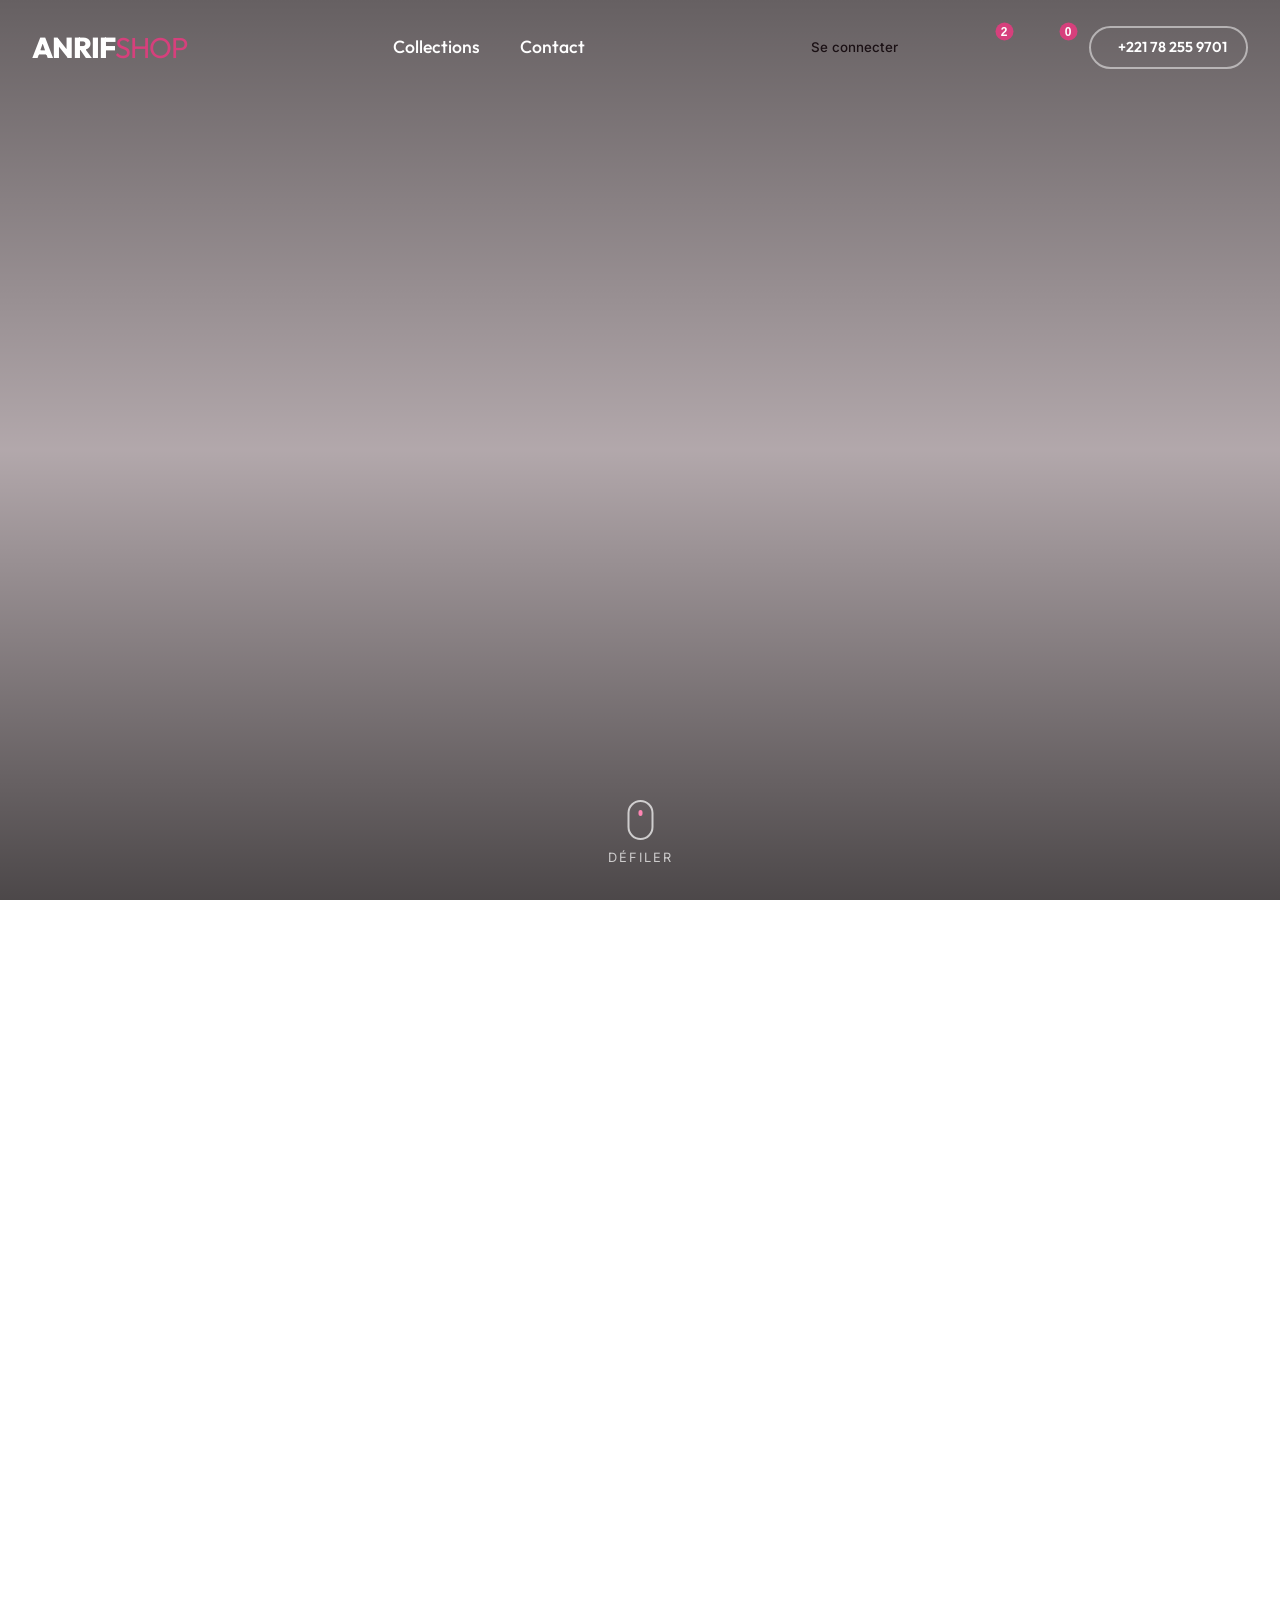
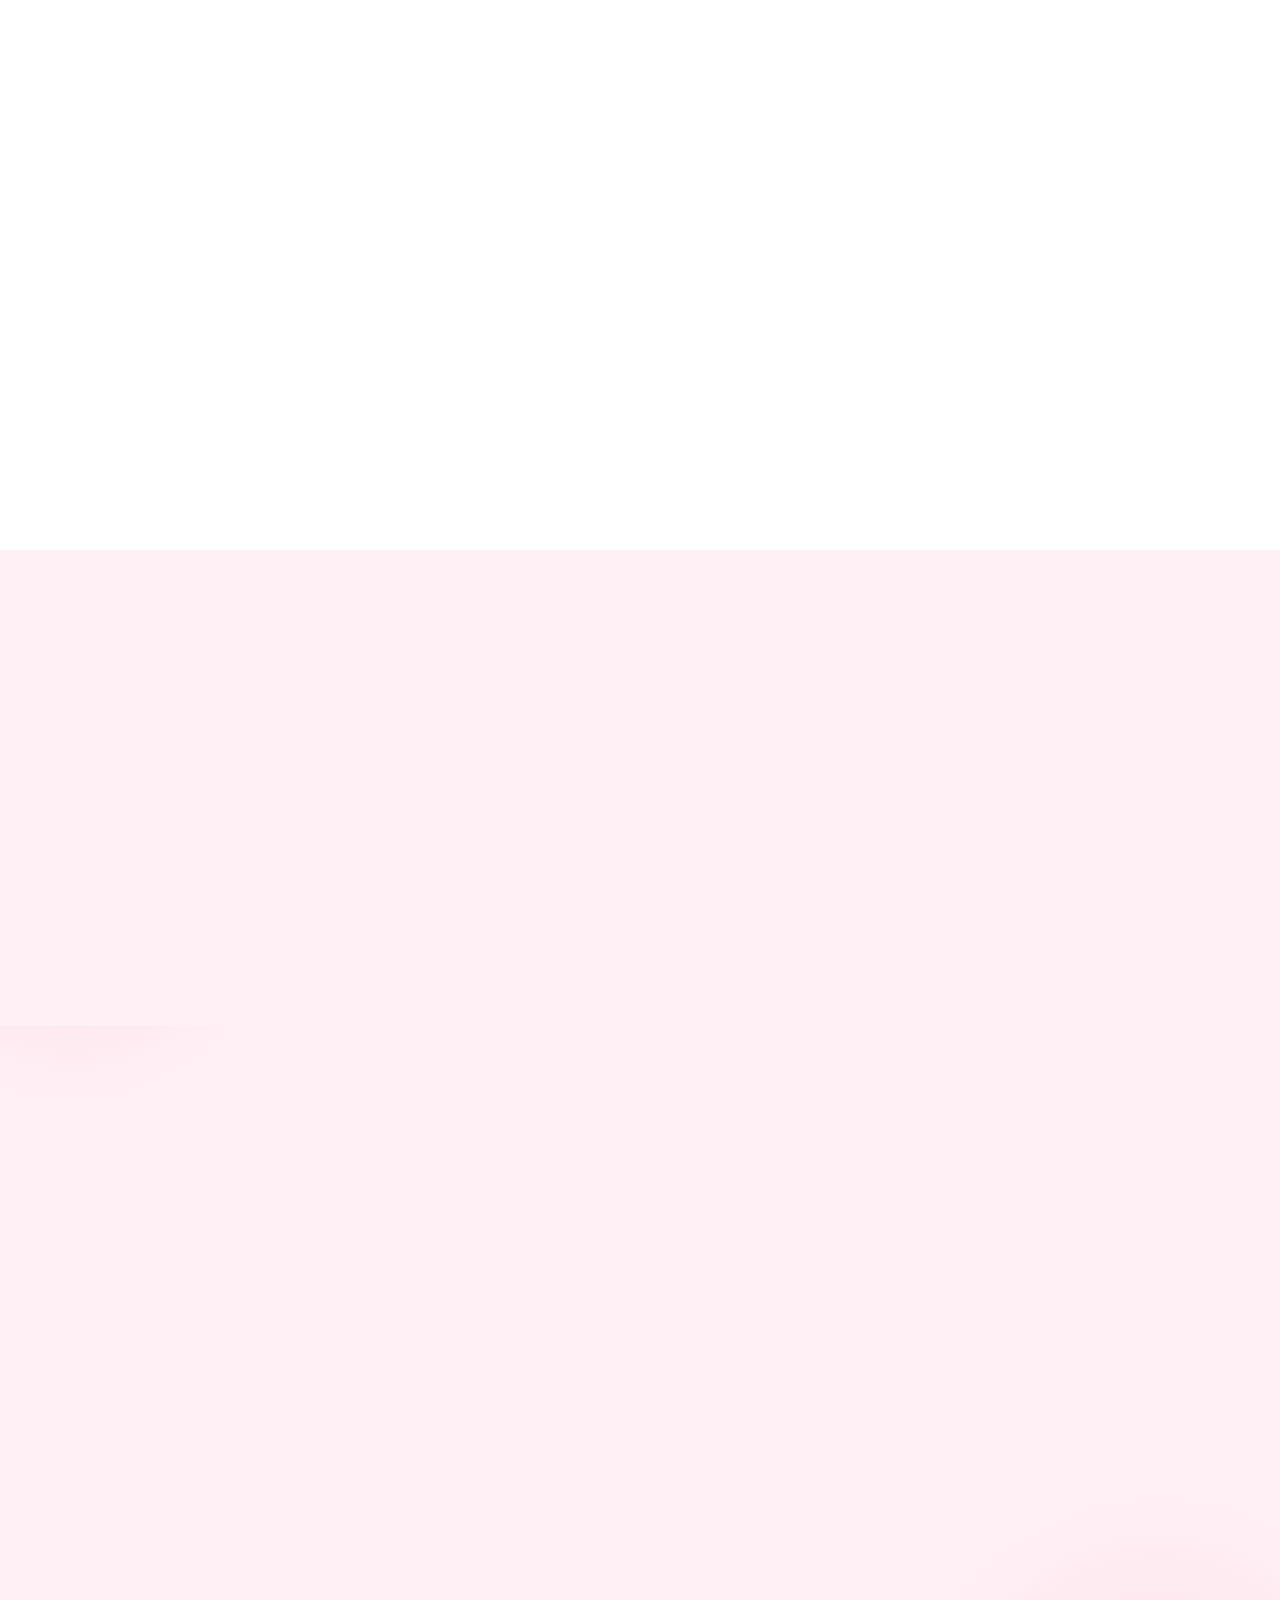
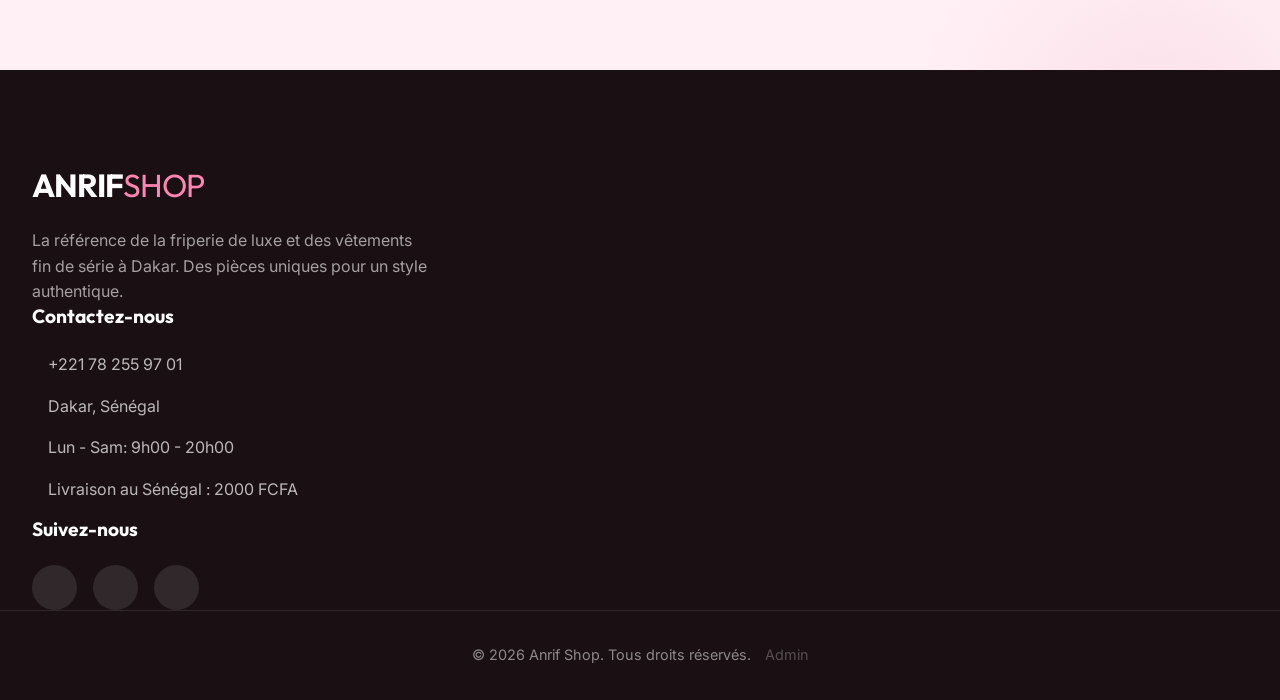
==== index.html @ 3ced7c6e "Mise à jour: Interface Jumia et section Nos produits en vogue" ====
<!DOCTYPE html>
<html lang="fr">

<head>
    <meta charset="UTF-8">
    <meta name="viewport" content="width=device-width, initial-scale=1.0">
    <title>Anrif Shop | Friperie de Luxe à Dakar</title>
    <meta name="description"
        content="Anrif Shop - Boutique de ventes friperie de Luxe fin de série pour Homme, Femme, enfant à Dakar.">

    <!-- Google Fonts -->
    <link rel="preconnect" href="https://fonts.googleapis.com">
    <link rel="preconnect" href="https://fonts.gstatic.com" crossorigin>
    <link
        href="https://fonts.googleapis.com/css2?family=Inter:wght@300;400;500&family=Outfit:wght@400;500;700;800&display=swap"
        rel="stylesheet">

    <!-- Lucide Icons -->
    <script src="https://unpkg.com/lucide@latest"></script>

    <!-- Styles -->
    <link rel="stylesheet" href="css/style.css">
    <link rel="stylesheet" href="css/shop.css">
</head>

<body>
    <!-- Navigation -->
    <header class="navbar" id="navbar">
        <div class="nav-container">
            <a href="#" class="logo">ANRIF<span>SHOP</span></a>
            <nav class="nav-links">
                <a href="#collections">Collections</a>
                <a href="#contact">Contact</a>
            </nav>
            <div class="nav-actions">
                <div class="auth-dropdown-container">
                    <button class="auth-dropdown-trigger" id="open-auth-btn">
                        <i data-lucide="user"></i> <span id="auth-btn-text">Se connecter</span> <i data-lucide="chevron-down" style="width: 16px; height: 16px; margin-left: 2px;"></i>
                    </button>
                    
                    <div class="auth-dropdown-menu">
                        <div id="auth-menu-logged-out">
                            <button class="btn btn-primary" id="menu-login-btn" style="width: 100%; padding: 0.6rem; font-size: 0.95rem; margin-bottom: 0.5rem; box-shadow: 0 4px 10px rgba(214, 64, 124, 0.3);">Se connecter</button>
                            <hr style="border: 0; border-top: 1px solid var(--border); margin: 0.8rem 0;">
                            <div class="auth-menu-links">
                                <a href="#"><i data-lucide="user"></i> Votre compte</a>
                                <a href="#"><i data-lucide="box"></i> Vos commandes</a>
                                <a href="#"><i data-lucide="heart"></i> Favoris</a>
                            </div>
                        </div>
                        
                        <div id="auth-menu-logged-in" style="display: none;">
                            <p style="margin-bottom: 0.5rem; font-weight: 500; font-size: 0.95rem; color: var(--text-main);">Bonjour, <span id="menu-user-name" style="color: var(--accent);"></span></p>
                            <hr style="border: 0; border-top: 1px solid var(--border); margin: 0.8rem 0;">
                            <div class="auth-menu-links">
                                <a href="#"><i data-lucide="user"></i> Votre compte</a>
                                <a href="#"><i data-lucide="box"></i> Vos commandes</a>
                                <a href="#"><i data-lucide="heart"></i> Favoris</a>
                            </div>
                            <hr style="border: 0; border-top: 1px solid var(--border); margin: 0.8rem 0;">
                            <button class="btn btn-outline" id="menu-logout-btn" style="width: 100%; padding: 0.5rem; font-size: 0.9rem; color: var(--danger); border-color: var(--danger);"><i data-lucide="log-out" style="width: 16px; height: 16px; margin-right: 5px; vertical-align: middle;"></i> Déconnexion</button>
                        </div>
                    </div>
                </div>
                <button class="cart-btn" id="open-notif-btn" style="margin-right: 0.5rem;">
                    <i data-lucide="bell"></i>
                    <span class="cart-count" id="notif-count" style="background: var(--primary);">2</span>
                </button>
                <button class="cart-btn" id="open-cart-btn">
                    <i data-lucide="shopping-bag"></i>
                    <span class="cart-count" id="cart-count">0</span>
                </button>
                <a href="tel:+221782559701" class="btn btn-outline btn-sm">
                    <i data-lucide="phone"></i> +221 78 255 9701
                </a>
            </div>
        </div>
    </header>

    <!-- Hero Section -->
    <section id="hero-section" class="hero">
        <div class="hero-bg"></div>
        <div class="hero-overlay"></div>
        <div class="hero-content">
            <span class="badge fade-up">Nouvelle Arrivage</span>
            <h1 class="hero-title fade-up stagger-1">L'Élégance de la <br><span>Friperie de Luxe</span></h1>
            <p class="hero-subtitle fade-up stagger-2">Fin de série pour Homme, Femme et Enfant à Dakar. Découvrez des
                pièces uniques soigneusement sélectionnées.</p>
            <div class="hero-actions fade-up stagger-3">
                <a href="#produits" class="btn btn-primary">Acheter Maintenant</a>
                <a href="#contact" class="btn btn-secondary">Nous Contacter</a>
            </div>
        </div>

        <div class="scroll-indicator">
            <div class="mouse">
                <div class="wheel"></div>
            </div>
            <p>Défiler</p>
        </div>
    </section>

    <!-- Trending Section -->
    <section id="trending-section" class="categories" style="background-color: var(--white); padding-bottom: 2rem;">
        <div class="container">
            <div class="section-header fade-up">
                <h2>Nos produits en vogue</h2>
                <p>Découvrez les looks les plus convoités de la saison.</p>
            </div>
            
            <div class="bento-grid">
                <!-- 1. Robe Classe (Large) -->
                <div class="bento-item bento-large fade-up" style="background-image: url('https://images.unsplash.com/photo-1539008835657-9e8e9680c956?auto=format&fit=crop&w=800&q=80');" onclick="document.getElementById('produits').scrollIntoView({behavior: 'smooth'})">
                    <div class="bento-content">
                        <h3>Robe Classe</h3>
                        <span>Découvrir la pièce</span>
                    </div>
                </div>
                
                <!-- 2. Pantalon 1 -->
                <div class="bento-item fade-up stagger-1" style="background-image: url('https://images.unsplash.com/photo-1594633312681-425c7b97ccd1?auto=format&fit=crop&w=500&q=80');" onclick="document.getElementById('produits').scrollIntoView({behavior: 'smooth'})">
                    <div class="bento-content">
                        <h3>Pantalon Élégant</h3>
                        <span>Voir</span>
                    </div>
                </div>
                
                <!-- 3. Haut Grande Dame -->
                <div class="bento-item fade-up stagger-2" style="background-image: url('https://images.unsplash.com/photo-1588117305388-c2631a279f82?auto=format&fit=crop&w=500&q=80');" onclick="document.getElementById('produits').scrollIntoView({behavior: 'smooth'})">
                    <div class="bento-content">
                        <h3>Haut Grande Dame</h3>
                        <span>Voir</span>
                    </div>
                </div>
                
                <!-- 4. Chaussures Villes -->
                <div class="bento-item fade-up stagger-3" style="background-image: url('https://images.unsplash.com/photo-1543163521-1bf539c55dd2?auto=format&fit=crop&w=500&q=80');" onclick="document.getElementById('produits').scrollIntoView({behavior: 'smooth'})">
                    <div class="bento-content">
                        <h3>Chaussures Villes</h3>
                        <span>Voir</span>
                    </div>
                </div>
                
                <!-- 5. Pantalon 2 -->
                <div class="bento-item fade-up stagger-4" style="background-image: url('https://images.unsplash.com/photo-1584865288642-42078afe6942?auto=format&fit=crop&w=500&q=80');" onclick="document.getElementById('produits').scrollIntoView({behavior: 'smooth'})">
                    <div class="bento-content">
                        <h3>Pantalon Chic</h3>
                        <span>Voir</span>
                    </div>
                </div>
            </div>
        </div>
    </section>

    <!-- Categories Section -->
    <section id="categories-section" class="categories">
        <div class="container">
            <div class="section-header fade-up">
                <h2>Nos Univers</h2>
                <p>Explorez nos différentes catégories de vêtements et accessoires fin de série.</p>
            </div>

            <div class="category-grid">
                <!-- Category Homme -->
                <div class="category-card fade-up filter-category" data-category="Homme"
                    style="background-image: url('https://images.unsplash.com/photo-1617137968427-85924c800a22?w=500&auto=format&fit=crop&q=80');">
                    <div class="category-overlay"></div>
                    <div class="category-content">
                        <h3>Homme</h3>
                        <p>Vestes, chemises et costumes</p>
                    </div>
                </div>

                <!-- Category Femme -->
                <div class="category-card fade-up filter-category stagger-1" data-category="Femme"
                    style="background-image: url('https://images.unsplash.com/photo-1595777457583-95e059d581b8?w=500&auto=format&fit=crop&q=80');">
                    <div class="category-overlay"></div>
                    <div class="category-content">
                        <h3>Femme</h3>
                        <p>Robes, tailleurs et élégance</p>
                    </div>
                </div>

                <!-- Category Enfant -->
                <div class="category-card fade-up filter-category stagger-2" data-category="Enfant"
                    style="background-image: url('https://images.unsplash.com/photo-1519689680058-324335c77eba?w=500&auto=format&fit=crop&q=80');">
                    <div class="category-overlay"></div>
                    <div class="category-content">
                        <h3>Enfant</h3>
                        <p>Style et confort</p>
                    </div>
                </div>

                <!-- Category Accessoires -->
                <div class="category-card fade-up filter-category" data-category="Accessoires"
                    style="background-image: url('https://images.unsplash.com/photo-1611591437281-460bfbe1220a?w=500&auto=format&fit=crop&q=80');">
                    <div class="category-overlay"></div>
                    <div class="category-content">
                        <h3>Accessoires</h3>
                        <p>Lunettes et bijoux</p>
                    </div>
                </div>

                <!-- Category Sacs -->
                <div class="category-card fade-up filter-category stagger-1" data-category="Sacs"
                    style="background-image: url('https://images.unsplash.com/photo-1591561954557-26941169b49e?w=500&auto=format&fit=crop&q=80');">
                    <div class="category-overlay"></div>
                    <div class="category-content">
                        <h3>Sacs</h3>
                        <p>Sacs à main femme & luxe</p>
                    </div>
                </div>

                <!-- Category Chaussures -->
                <div class="category-card fade-up filter-category stagger-2" data-category="Chaussures"
                    style="background-image: url('https://images.unsplash.com/photo-1549298916-b41d501d3772?w=500&auto=format&fit=crop&q=80');">
                    <div class="category-overlay"></div>
                    <div class="category-content">
                        <h3>Chaussures</h3>
                        <p>Baskets et souliers</p>
                    </div>
                </div>
            </div>
        </div>
    </section>

    <!-- Featured Products Section -->
    <section id="featured-produits" class="products-section" style="background-color: var(--white); padding-bottom: 2rem;">
        <div class="container">
            <div class="section-header fade-up">
                <h2>Nos produits à la une</h2>
                <p>Découvrez nos tous derniers arrivages.</p>
            </div>
            <div class="products-grid" id="featured-products-grid">
                <!-- Les produits à la une seront injectés ici par JS -->
            </div>
        </div>
    </section>

    <!-- Products Section (Example) -->
    <section id="produits" class="products-section">
        <div class="container">
            <div class="section-header fade-up">
                <h2 id="products-section-title">Tous nos produits</h2>
                <p>Découvrez notre sélection du moment.</p>
                <button id="reset-filter-btn" class="btn btn-outline btn-sm hidden" style="margin-top: 1rem;"><i
                        data-lucide="filter-X"></i> Voir toutes les catégories</button>
            </div>

            <div class="products-grid" id="products-grid">
                <!-- Les produits seront injectés ici par JS -->
            </div>
        </div>
    </section>

    <!-- Auth Modal -->
    <div class="checkout-modal" id="auth-modal">
        <div class="cart-modal-overlay" id="auth-overlay"></div>
        <div class="checkout-modal-content" style="max-width: 400px; padding: 2rem;">
            <div class="cart-header" style="border:none; padding-bottom: 0;">
                <h2 id="auth-title">Connexion</h2>
                <button class="close-cart" id="close-auth-btn"><i data-lucide="x"></i></button>
            </div>
            <form id="auth-form" class="checkout-form" style="margin-top: 1.5rem;">
                <div id="auth-signup-fields" style="display:none;">
                    <div class="form-group">
                        <label>Prénom et Nom</label>
                        <input type="text" id="auth-name" placeholder="Votre nom complet">
                    </div>
                    <div class="form-group">
                        <label>Téléphone</label>
                        <input type="tel" id="auth-phone" placeholder="Ex: 77 123 45 67">
                    </div>
                    <div class="form-group">
                        <label>Adresse par défaut</label>
                        <textarea id="auth-address" placeholder="Quartier, Ville..." rows="2"></textarea>
                    </div>
                </div>

                <div class="form-group">
                    <label id="auth-email-label">Email ou Prénom et Nom</label>
                    <input type="text" id="auth-email" required placeholder="votre@email.com ou Alioune Fall">
                </div>
                <div class="form-group">
                    <label>Mot de passe</label>
                    <input type="password" id="auth-password" required placeholder="••••••••">
                </div>
                <p id="auth-error" style="color:#EE5D50; font-size:0.9rem; margin-bottom:1rem;"></p>
                <button type="submit" class="btn btn-primary btn-large w-100" id="auth-submit-btn">Se connecter</button>
                <p style="text-align:center; margin-top:1rem; font-size:0.9rem;">
                    <a href="#" id="toggle-auth-mode" style="color:var(--primary); text-decoration:none;">Pas encore de
                        compte ? S'inscrire</a>
                </p>
            </form>
        </div>
    </div>

    <!-- Notification Modal -->
    <div class="cart-modal" id="notif-modal">
        <div class="cart-modal-overlay" id="notif-overlay"></div>
        <div class="cart-modal-content">
            <div class="cart-header">
                <h2>Notifications</h2>
                <button class="close-cart" id="close-notif-btn"><i data-lucide="x"></i></button>
            </div>
            <div class="cart-items" id="notif-items" style="padding: 1.5rem; display: flex; flex-direction: column; gap: 1rem;">
                <!-- Dummy notifications -->
                <div class="notif-item" style="padding: 1rem; border: 1px solid var(--secondary); border-radius: 8px; background: var(--white); box-shadow: 0 4px 6px rgba(0,0,0,0.05);">
                    <h4 style="margin-bottom: 0.2rem; color: var(--primary); font-size: 1rem;">Nouvelle collection !</h4>
                    <p style="font-size: 0.9rem; color: var(--text-muted);">Découvrez nos nouveaux arrivages de sacs de luxe. Venez vite en boutique !</p>
                    <span style="font-size: 0.75rem; color: #999; margin-top: 0.5rem; display: block;"><i data-lucide="clock" style="width:12px; height:12px; display:inline; vertical-align:middle; margin-right:4px;"></i>Il y a 2 heures</span>
                </div>
                <div class="notif-item" style="padding: 1rem; border: 1px solid var(--secondary); border-radius: 8px; background: var(--white); box-shadow: 0 4px 6px rgba(0,0,0,0.05);">
                    <h4 style="margin-bottom: 0.2rem; color: var(--primary); font-size: 1rem;">Promo Spéciale</h4>
                    <p style="font-size: 0.9rem; color: var(--text-muted);">Profitez de -20% sur toutes les chaussures femme ce week-end avec le code ANRIF20.</p>
                    <span style="font-size: 0.75rem; color: #999; margin-top: 0.5rem; display: block;"><i data-lucide="clock" style="width:12px; height:12px; display:inline; vertical-align:middle; margin-right:4px;"></i>Il y a 1 jour</span>
                </div>
            </div>
            <div class="cart-footer">
                <button class="btn btn-primary btn-large w-100" id="mark-read-btn">Tout marquer comme lu</button>
            </div>
        </div>
    </div>

    <!-- Cart Modal -->
    <div class="cart-modal" id="cart-modal">
        <div class="cart-modal-overlay" id="cart-overlay"></div>
        <div class="cart-modal-content">
            <div class="cart-header">
                <h2>Votre Panier</h2>
                <button class="close-cart" id="close-cart-btn"><i data-lucide="x"></i></button>
            </div>
            <div class="cart-items" id="cart-items">
                <!-- Articles du panier -->
            </div>
            <div class="cart-footer">
                <div class="cart-total">
                    <span>Total (sans livraison):</span>
                    <span id="cart-total-price">0 FCFA</span>
                </div>
                <button class="btn btn-primary btn-large w-100" id="checkout-btn">Passer à la caisse</button>
            </div>
        </div>
    </div>

    <!-- Checkout Modal -->
    <div class="checkout-modal" id="checkout-modal">
        <div class="cart-modal-overlay" id="checkout-overlay"></div>
        <div class="checkout-modal-content">
            <div class="cart-header">
                <h2>Finaliser la Commande</h2>
                <button class="close-cart" id="close-checkout-btn"><i data-lucide="x"></i></button>
            </div>
            <form id="checkout-form" class="checkout-form">
                <div class="form-group">
                    <label>Nom complet</label>
                    <input type="text" id="order-name" required placeholder="Votre nom">
                </div>
                <div class="form-group">
                    <label>Numéro de téléphone</label>
                    <input type="tel" id="order-phone" required placeholder="Ex: 77 123 45 67">
                </div>
                <div class="form-group">
                    <label>Adresse de livraison</label>
                    <textarea id="order-address" required placeholder="Quartier, Ville..."></textarea>
                </div>
                <div class="form-group">
                    <label>Méthode de Paiement</label>
                    <div
                        style="display:flex; flex-direction:column; gap:0.8rem; margin-top:0.5rem; border:1px solid var(--border); padding:1rem; border-radius:10px;">
                        <label
                            style="font-weight:normal; display:flex; align-items:center; gap:0.8rem; cursor:pointer;">
                            <input type="radio" name="payment-method" value="wave" required>
                            <div
                                style="width:30px; height:30px; background:#12D1F4; border-radius:6px; display:flex; align-items:center; justify-content:center; color:white; font-weight:bold; font-size:0.7rem;">
                                W</div> Wave
                        </label>
                        <label
                            style="font-weight:normal; display:flex; align-items:center; gap:0.8rem; cursor:pointer;">
                            <input type="radio" name="payment-method" value="orange" required>
                            <div
                                style="width:30px; height:30px; background:#FF7900; border-radius:6px; display:flex; align-items:center; justify-content:center; color:white; font-weight:bold; font-size:0.7rem;">
                                OM</div> Orange Money
                        </label>
                        <label
                            style="font-weight:normal; display:flex; align-items:center; gap:0.8rem; cursor:pointer;">
                            <input type="radio" name="payment-method" value="cash" required>
                            <div
                                style="width:30px; height:30px; background:#F4F7FE; border-radius:6px; display:flex; align-items:center; justify-content:center; color:var(--text-main);">
                                <i data-lucide="banknote" style="width:16px;"></i></div> À la livraison
                        </label>
                    </div>
                </div>

                <div id="payment-instructions"
                    style="display:none; background:#F4F7FE; padding:1rem; border-radius:10px; margin-bottom:1.5rem; border-left:4px solid var(--primary);">
                    <h4 style="margin-bottom:0.5rem; color:var(--text-main); font-size:0.95rem;">Instructions de
                        Paiement</h4>
                    <p style="font-size:0.85rem; color:var(--text-muted); margin-bottom:0.5rem;" id="payment-text"></p>
                    <p
                        style="font-weight:bold; font-size:1.2rem; color:var(--primary); margin-bottom:1rem; letter-spacing:1px;">
                        78 255 97 01</p>
                    <div class="form-group" style="margin-bottom:0;">
                        <label style="font-size:0.85rem;">Saisissez le N° de Transaction (Reçu par SMS)</label>
                        <input type="text" id="transaction-id" placeholder="Ex: CI24050..."
                            style="padding:0.6rem; font-size:0.9rem;">
                    </div>
                </div>

                <div class="payment-info" style="margin-bottom:1.5rem;">
                    <i data-lucide="info"></i>
                    <p>Frais de livraison partout au Sénégal : <strong>2000 FCFA</strong>.</p>
                </div>
                <button type="submit" class="btn btn-primary btn-large w-100" id="submit-order-btn">Confirmer la
                    Commande</button>
            </form>
        </div>
    </div>

    <!-- Receipt Modal -->
    <div class="checkout-modal" id="receipt-modal">
        <div class="cart-modal-overlay"></div>
        <div class="checkout-modal-content" style="max-width: 500px; padding: 2.5rem 2rem;">
            <div style="text-align:center; margin-bottom:1.5rem;">
                <div
                    style="width:60px; height:60px; background:#E6FAF5; color:#05CD99; border-radius:50%; display:flex; align-items:center; justify-content:center; margin:0 auto 1rem;">
                    <i data-lucide="check-circle" style="width:32px; height:32px;"></i>
                </div>
                <h2 style="font-family:var(--font-heading); font-size:1.8rem; margin-bottom:0.5rem;">Commande Confirmée
                    !</h2>
                <p style="color:var(--text-muted); font-size:0.95rem;">Merci pour votre achat. Voici votre reçu.</p>
            </div>

            <div id="receipt-content"
                style="background:#F9FAFC; border:1px dashed var(--border); border-radius:10px; padding:1.5rem; margin-bottom:1.5rem;">
                <!-- Receipt details injected here -->
            </div>

            <div style="display:flex; gap:1rem;">
                <button class="btn btn-outline" id="close-receipt-btn" style="flex:1;">Fermer</button>
                <button class="btn btn-primary" id="print-receipt-btn" style="flex:1;"><i data-lucide="printer"></i>
                    Imprimer le reçu</button>
            </div>
        </div>
    </div>

    <!-- CTA Section -->
    <section class="cta-section">
        <div class="cta-container fade-up">
            <h2>Prêt à renouveler votre garde-robe ?</h2>
            <p>Passez en boutique ou contactez-nous pour réserver vos pièces favorites avant rupture de
                stock.<br><br><strong>Livraison partout au Sénégal à 2000 FCFA.</strong></p>
            <a href="https://wa.me/221782559701" class="btn btn-primary btn-large" target="_blank"
                rel="noopener noreferrer">
                <i data-lucide="message-circle"></i> Discuter sur WhatsApp
            </a>
        </div>
    </section>

    <!-- Footer -->
    <footer class="footer" id="contact">
        <div class="container footer-content">
            <div class="footer-brand">
                <h2>ANRIF<span>SHOP</span></h2>
                <p>La référence de la friperie de luxe et des vêtements fin de série à Dakar. Des pièces uniques pour un
                    style authentique.</p>
            </div>

            <div class="footer-contact">
                <h3>Contactez-nous</h3>
                <ul class="contact-list">
                    <li>
                        <i data-lucide="phone"></i>
                        <a href="tel:+221782559701">+221 78 255 97 01</a>
                    </li>
                    <li>
                        <i data-lucide="map-pin"></i>
                        <span>Dakar, Sénégal</span>
                    </li>
                    <li>
                        <i data-lucide="clock"></i>
                        <span>Lun - Sam: 9h00 - 20h00</span>
                    </li>
                    <li>
                        <i data-lucide="truck"></i>
                        <span>Livraison au Sénégal : 2000 FCFA</span>
                    </li>
                </ul>
            </div>

            <div class="footer-social">
                <h3>Suivez-nous</h3>
                <div class="social-icons">
                    <a href="https://instagram.com" target="_blank" rel="noopener noreferrer" aria-label="Instagram"><i
                            data-lucide="instagram"></i></a>
                    <a href="https://facebook.com" target="_blank" rel="noopener noreferrer" aria-label="Facebook"><i
                            data-lucide="facebook"></i></a>
                    <a href="https://twitter.com" target="_blank" rel="noopener noreferrer" aria-label="Twitter"><i
                            data-lucide="twitter"></i></a>
                </div>
            </div>
        </div>

        <div class="footer-bottom">
            <p>&copy; 2026 Anrif Shop. Tous droits réservés. <span style="margin-left: 10px; opacity: 0.5; cursor: pointer;" id="toggle-admin-btn" title="Activer le mode Admin"><i data-lucide="settings" style="width: 14px; height: 14px; vertical-align: middle;"></i> Admin</span></p>
        </div>
    </footer>

    <!-- Add Product Modal (Admin Mode) -->
    <div id="product-modal" class="cart-modal">
        <div class="cart-modal-overlay" id="close-product-overlay"></div>
        <div class="cart-modal-content">
            <div class="cart-header">
                <h2>Ajouter un Nouveau Produit</h2>
                <button id="close-product-btn" class="close-cart"><i data-lucide="x"></i></button>
            </div>
            <form id="add-product-form" style="display: flex; flex-direction: column; flex: 1; overflow: hidden; max-height: calc(90vh - 70px);">
                <div class="cart-items" style="padding: 1.5rem; overflow-y: auto; flex: 1;">
                    <div class="form-group">
                        <label>Nom du Produit</label>
                        <input type="text" id="prod-name" required placeholder="Ex: Chemise en Lin">
                    </div>
                    <div class="form-group">
                        <label>Prix (FCFA)</label>
                        <input type="number" id="prod-price" required placeholder="15000">
                    </div>
                    <div class="form-group">
                        <label>Tailles disponibles</label>
                        <input type="text" id="prod-size" required placeholder="Ex: S, M, L, XL ou 40, 41, 42">
                        <small style="color:var(--text-muted); font-size:0.8rem; margin-top:4px; display:block;">Séparez les tailles par des virgules pour permettre au client de choisir.</small>
                    </div>
                    <div class="form-group">
                        <label>Catégorie</label>
                        <select id="prod-category" required style="width: 100%; padding: 0.8rem 1rem; border: 1px solid var(--border); border-radius: 10px; font-family: inherit; font-size: 1rem; outline: none; transition: border-color 0.2s;">
                            <option value="Homme">Homme</option>
                            <option value="Femme">Femme</option>
                            <option value="Enfant">Enfant</option>
                            <option value="Accessoires">Accessoires</option>
                            <option value="Sacs">Sacs</option>
                            <option value="Chaussures">Chaussures</option>
                        </select>
                    </div>
                    <div class="form-group" style="margin-bottom: 0;">
                        <label>Image du Produit</label>
                        <div id="image-dropzone" style="position: relative; width: 100%; padding: 2.5rem 1.5rem; border: 2px dashed #CBD5E1; border-radius: 12px; background: #F8FAFC; text-align: center; cursor: pointer; transition: all 0.3s ease; display: flex; flex-direction: column; align-items: center; justify-content: center;">
                            <i data-lucide="upload-cloud" style="width: 40px; height: 40px; color: #94A3B8; margin-bottom: 1rem; transition: color 0.3s ease;"></i>
                            <p style="margin: 0 0 0.5rem 0; font-size: 1rem; color: #334155; font-weight: 500;">Glissez-déposez une image ici</p>
                            <p style="margin: 0; font-size: 0.85rem; color: #94A3B8;">ou cliquez pour parcourir les fichiers</p>
                            <input type="file" id="prod-img-file" accept="image/*" required style="position: absolute; top: 0; left: 0; width: 100%; height: 100%; opacity: 0; cursor: pointer;">
                        </div>
                        <input type="hidden" id="prod-img-base64">
                        <div id="img-preview-container" style="display:none; margin-top: 1rem; text-align:center; position: relative;">
                            <img id="img-preview" src="" alt="Aperçu" style="width: 100%; height: 200px; border-radius: 12px; object-fit: cover; border: 1px solid #E2E8F0; box-shadow: 0 4px 6px -1px rgba(0, 0, 0, 0.1);">
                            <button type="button" id="remove-img-btn" style="position: absolute; top: 12px; right: 12px; background: rgba(255, 255, 255, 0.95); border: none; border-radius: 50%; width: 36px; height: 36px; display: flex; align-items: center; justify-content: center; cursor: pointer; box-shadow: 0 2px 4px rgba(0,0,0,0.15); color: #ef4444; transition: all 0.2s ease;">
                                <i data-lucide="x" style="width: 18px; height: 18px;"></i>
                            </button>
                        </div>
                    </div>
                </div>
                <div class="cart-footer" style="flex-shrink: 0; flex-direction: row; justify-content: flex-end; gap: 1rem;">
                    <button type="button" class="btn btn-outline" id="cancel-product-btn">Annuler</button>
                    <button type="submit" class="btn btn-primary" id="save-product-btn">Ajouter sur le site</button>
                </div>
            </form>
        </div>
    </div>

    <!-- Firebase Compat -->
    <script src="https://www.gstatic.com/firebasejs/10.8.0/firebase-app-compat.js"></script>
    <script src="https://www.gstatic.com/firebasejs/10.8.0/firebase-firestore-compat.js"></script>
    <script src="https://www.gstatic.com/firebasejs/10.8.0/firebase-auth-compat.js"></script>

    <!-- Scripts -->
    <script src="js/firebase-config.js"></script>
    <script src="js/main.js"></script>
    <script src="js/shop.js"></script>
</body>

</html>
---- css/style.css ----
/* ==========================================================================
   CSS Variables & Resets
   ========================================================================== */
   :root {
    /* Colors */
    --primary: #D6407C;
    --primary-light: #FF85B3;
    --primary-dark: #A32859;
    --secondary: #FFF0F5;
    --text-main: #1A1014;
    --text-muted: #59474F;
    --white: #FFFFFF;
    --black: #000000;
    
    /* Typography */
    --font-heading: 'Outfit', sans-serif;
    --font-body: 'Inter', sans-serif;
    
    /* Spacing */
    --spacing-sm: 0.5rem;
    --spacing-md: 1rem;
    --spacing-lg: 2rem;
    --spacing-xl: 4rem;
    --spacing-xxl: 8rem;
    
    /* Animation & Transitions */
    --transition-fast: 0.3s cubic-bezier(0.25, 1, 0.5, 1);
    --transition-slow: 0.8s cubic-bezier(0.25, 1, 0.5, 1);
}

* {
    margin: 0;
    padding: 0;
    box-sizing: border-box;
}

html {
    scroll-behavior: smooth;
}

body {
    font-family: var(--font-body);
    color: var(--text-main);
    background-color: var(--secondary);
    line-height: 1.6;
    overflow-x: hidden;
}

h1, h2, h3, h4, h5, h6 {
    font-family: var(--font-heading);
    font-weight: 700;
    line-height: 1.2;
}

a {
    text-decoration: none;
    color: inherit;
    transition: color var(--transition-fast);
}

ul {
    list-style: none;
}

img {
    max-width: 100%;
    height: auto;
    display: block;
}

.container {
    width: 100%;
    max-width: 1280px;
    margin: 0 auto;
    padding: 0 2rem;
}

/* ==========================================================================
   Buttons
   ========================================================================== */
.btn {
    display: inline-flex;
    align-items: center;
    justify-content: center;
    gap: 0.5rem;
    padding: 0.8rem 2rem;
    border-radius: 50px;
    font-family: var(--font-heading);
    font-weight: 600;
    font-size: 1rem;
    cursor: pointer;
    transition: all var(--transition-fast);
    border: none;
    position: relative;
    overflow: hidden;
    z-index: 1;
}

.btn::before {
    content: '';
    position: absolute;
    top: 0;
    left: 0;
    width: 100%;
    height: 100%;
    background-color: rgba(255,255,255,0.1);
    transform: translateX(-100%);
    transition: transform var(--transition-fast);
    z-index: -1;
}

.btn:hover::before {
    transform: translateX(0);
}

.btn-primary {
    background-color: var(--primary);
    color: var(--white);
    box-shadow: 0 10px 20px rgba(214, 64, 124, 0.3);
}

.btn-primary:hover {
    background-color: var(--primary-dark);
    transform: translateY(-2px);
    box-shadow: 0 15px 25px rgba(214, 64, 124, 0.4);
}

.btn-secondary {
    background-color: var(--white);
    color: var(--text-main);
}

.btn-secondary:hover {
    background-color: var(--secondary);
    transform: translateY(-2px);
}

.btn-outline {
    border: 2px solid var(--primary);
    color: var(--primary);
    background: transparent;
}

.btn-outline:hover {
    background-color: var(--primary);
    color: var(--white);
}

.btn-sm {
    padding: 0.5rem 1.2rem;
    font-size: 0.9rem;
}

.btn-large {
    padding: 1.2rem 3rem;
    font-size: 1.1rem;
}

/* ==========================================================================
   Navigation
   ========================================================================== */
.navbar {
    position: fixed;
    top: 0;
    left: 0;
    width: 100%;
    padding: 1.5rem 0;
    z-index: 1000;
    transition: all var(--transition-fast);
}

.navbar.scrolled {
    background-color: rgba(255, 255, 255, 0.9);
    backdrop-filter: blur(10px);
    -webkit-backdrop-filter: blur(10px);
    padding: 1rem 0;
    box-shadow: 0 4px 30px rgba(0, 0, 0, 0.05);
}

.nav-container {
    max-width: 1400px;
    margin: 0 auto;
    padding: 0 2rem;
    display: flex;
    justify-content: space-between;
    align-items: center;
}

.logo {
    font-family: var(--font-heading);
    font-size: 1.8rem;
    font-weight: 800;
    color: var(--text-main);
    letter-spacing: -1px;
}

.navbar.scrolled .logo,
.navbar.scrolled .nav-links a {
    color: var(--text-main);
}

.navbar:not(.scrolled) .logo,
.navbar:not(.scrolled) .nav-links a {
    color: var(--white);
}

.logo span {
    color: var(--primary);
    font-weight: 400;
}

.nav-links {
    display: flex;
    gap: 2.5rem;
}

.nav-links a {
    font-family: var(--font-heading);
    font-weight: 500;
    font-size: 1.1rem;
    position: relative;
}

.nav-links a::after {
    content: '';
    position: absolute;
    bottom: -5px;
    left: 0;
    width: 0;
    height: 2px;
    background-color: var(--primary);
    transition: width var(--transition-fast);
}

.nav-links a:hover::after {
    width: 100%;
}

.navbar:not(.scrolled) .btn-outline {
    border-color: rgba(255, 255, 255, 0.5);
    color: var(--white);
}
.navbar:not(.scrolled) .btn-outline:hover {
    background-color: var(--white);
    color: var(--text-main);
}

/* ==========================================================================
   Hero Section
   ========================================================================== */
.hero {
    position: relative;
    height: 100vh;
    min-height: 700px;
    display: flex;
    align-items: center;
    justify-content: center;
    overflow: hidden;
}

.hero-bg {
    position: absolute;
    top: 0;
    left: 0;
    width: 100%;
    height: 100%;
    /* Absolute path as requested for the user's specific file */
    background-image: url('file:///C:/Users/SEGEASA/Downloads/nnn.png');
    background-size: cover;
    background-position: center 20%;
    background-repeat: no-wrap;
    transform: scale(1.05);
    transition: transform 10s ease-out;
    z-index: 1;
}

.hero.loaded .hero-bg {
    transform: scale(1);
}

.hero-overlay {
    position: absolute;
    top: 0;
    left: 0;
    width: 100%;
    height: 100%;
    background: linear-gradient(
        to bottom,
        rgba(0, 0, 0, 0.6) 0%,
        rgba(0, 0, 0, 0.3) 50%,
        rgba(0, 0, 0, 0.7) 100%
    );
    z-index: 2;
}

.hero-content {
    position: relative;
    z-index: 3;
    text-align: center;
    max-width: 800px;
    padding: 0 2rem;
    color: var(--white);
}

.badge {
    display: inline-block;
    padding: 0.4rem 1rem;
    background-color: rgba(255, 255, 255, 0.1);
    backdrop-filter: blur(5px);
    border: 1px solid rgba(255, 255, 255, 0.2);
    border-radius: 50px;
    font-size: 0.9rem;
    font-weight: 500;
    letter-spacing: 1px;
    text-transform: uppercase;
    margin-bottom: 2rem;
}

.hero-title {
    font-size: clamp(3rem, 6vw, 5.5rem);
    letter-spacing: -2px;
    margin-bottom: 1.5rem;
}

.hero-title span {
    color: var(--primary-light);
}

.hero-subtitle {
    font-size: clamp(1.1rem, 2vw, 1.3rem);
    font-weight: 300;
    margin-bottom: 3rem;
    opacity: 0.9;
    max-width: 600px;
    margin-left: auto;
    margin-right: auto;
}

.hero-actions {
    display: flex;
    justify-content: center;
    gap: 1rem;
}

.scroll-indicator {
    position: absolute;
    bottom: 2rem;
    left: 50%;
    transform: translateX(-50%);
    z-index: 3;
    display: flex;
    flex-direction: column;
    align-items: center;
    gap: 0.5rem;
    color: rgba(255, 255, 255, 0.7);
    font-size: 0.8rem;
    text-transform: uppercase;
    letter-spacing: 2px;
}

.mouse {
    width: 26px;
    height: 40px;
    border: 2px solid rgba(255, 255, 255, 0.7);
    border-radius: 20px;
    position: relative;
}

.wheel {
    width: 4px;
    height: 6px;
    background-color: var(--primary-light);
    border-radius: 2px;
    position: absolute;
    top: 8px;
    left: 50%;
    transform: translateX(-50%);
    animation: scroll 1.5s infinite;
}

@keyframes scroll {
    0% { transform: translate(-50%, 0); opacity: 1; }
    100% { transform: translate(-50%, 15px); opacity: 0; }
}

/* ==========================================================================
   Categories Section
   ========================================================================== */
.categories {
    padding: var(--spacing-xxl) 0;
    background-color: var(--white);
    position: relative;
}

.section-header {
    text-align: center;
    max-width: 600px;
    margin: 0 auto var(--spacing-xl);
}

.section-header h2 {
    font-size: clamp(2rem, 4vw, 3rem);
    color: var(--text-main);
    margin-bottom: 1rem;
}

.section-header p {
    color: var(--text-muted);
    font-size: 1.1rem;
}

.category-grid {
    display: grid;
    grid-template-columns: repeat(auto-fit, minmax(300px, 1fr));
    gap: 2rem;
}

.category-card {
    background: var(--white);
    border-radius: 20px;
    padding: 0;
    text-align: left;
    transition: all 0.4s cubic-bezier(0.165, 0.84, 0.44, 1);
    border: 1px solid var(--border);
    position: relative;
    overflow: hidden;
    height: 300px;
    display: flex;
    align-items: flex-end;
    background-size: cover;
    background-position: center;
    cursor: pointer;
}

.category-overlay {
    position: absolute;
    top: 0;
    left: 0;
    width: 100%;
    height: 100%;
    background: linear-gradient(to top, rgba(0,0,0,0.8) 0%, rgba(0,0,0,0) 100%);
    z-index: 1;
    transition: opacity 0.3s;
}

.category-content {
    position: relative;
    z-index: 2;
    padding: 2rem;
    width: 100%;
}

.category-content h3 {
    font-family: var(--font-heading);
    font-size: 1.8rem;
    margin-bottom: 0.5rem;
    color: var(--white);
    transform: translateY(10px);
    transition: transform 0.3s;
}

.category-content p {
    color: rgba(255,255,255,0.8);
    font-size: 1rem;
    opacity: 0;
    transform: translateY(10px);
    transition: all 0.3s;
}

.category-card:hover {
    transform: translateY(-10px);
    box-shadow: 0 20px 40px rgba(0,0,0,0.2);
}

.category-card:hover .category-overlay {
    background: linear-gradient(to top, rgba(0,0,0,0.9) 0%, rgba(0,0,0,0.2) 100%);
}

.category-card:hover .category-content h3 {
    transform: translateY(0);
}

.category-card:hover .category-content p {
    opacity: 1;
    transform: translateY(0);
}

/* ==========================================================================
   CTA Section
   ========================================================================== */
.cta-section {
    padding: var(--spacing-xxl) 0;
    background-color: var(--secondary);
    text-align: center;
    position: relative;
    overflow: hidden;
}

.cta-section::before {
    content: '';
    position: absolute;
    top: -50%;
    left: -10%;
    width: 400px;
    height: 400px;
    background: radial-gradient(circle, rgba(214,64,124,0.1) 0%, rgba(255,255,255,0) 70%);
    border-radius: 50%;
}

.cta-section::after {
    content: '';
    position: absolute;
    bottom: -50%;
    right: -10%;
    width: 500px;
    height: 500px;
    background: radial-gradient(circle, rgba(214,64,124,0.1) 0%, rgba(255,255,255,0) 70%);
    border-radius: 50%;
}

.cta-container {
    max-width: 700px;
    margin: 0 auto;
    padding: 0 2rem;
    position: relative;
    z-index: 2;
}

.cta-container h2 {
    font-size: clamp(2.2rem, 5vw, 3.5rem);
    margin-bottom: 1.5rem;
    color: var(--text-main);
}

.cta-container p {
    font-size: 1.2rem;
    color: var(--text-muted);
    margin-bottom: 2.5rem;
}

/* ==========================================================================
   Footer
   ========================================================================== */
.footer {
    background-color: var(--text-main);
    color: var(--white);
    padding: 6rem 0 2rem;
}

.footer-grid {
    display: grid;
    grid-template-columns: 2fr 1fr 1fr;
    gap: 4rem;
    margin-bottom: 4rem;
}

.footer-brand h2 {
    font-size: 2rem;
    margin-bottom: 1.5rem;
    letter-spacing: -1px;
}

.footer-brand span {
    color: var(--primary-light);
    font-weight: 400;
}

.footer-brand p {
    color: rgba(255, 255, 255, 0.6);
    max-width: 400px;
}

.footer h3 {
    font-size: 1.2rem;
    margin-bottom: 1.5rem;
    color: var(--white);
}

.contact-list li {
    display: flex;
    align-items: center;
    gap: 1rem;
    margin-bottom: 1rem;
    color: rgba(255, 255, 255, 0.7);
}

.contact-list li svg {
    color: var(--primary-light);
    width: 20px;
    height: 20px;
}

.contact-list a:hover {
    color: var(--primary-light);
}

.social-icons {
    display: flex;
    gap: 1rem;
}

.social-icons a {
    display: flex;
    align-items: center;
    justify-content: center;
    width: 45px;
    height: 45px;
    background-color: rgba(255, 255, 255, 0.1);
    border-radius: 50%;
    color: var(--white);
    transition: all var(--transition-fast);
}

.social-icons a:hover {
    background-color: var(--primary);
    transform: translateY(-3px);
}

.footer-bottom {
    text-align: center;
    padding-top: 2rem;
    border-top: 1px solid rgba(255, 255, 255, 0.1);
    color: rgba(255, 255, 255, 0.5);
    font-size: 0.9rem;
}

/* ==========================================================================
   Animations
   ========================================================================== */
.fade-up {
    opacity: 0;
    transform: translateY(40px);
    transition: opacity var(--transition-slow), transform var(--transition-slow);
}

.fade-up.visible {
    opacity: 1;
    transform: translateY(0);
}

.stagger-1 { transition-delay: 0.1s; }
.stagger-2 { transition-delay: 0.2s; }
.stagger-3 { transition-delay: 0.3s; }

/* ==========================================================================
   Responsive Design
   ========================================================================== */
@media (max-width: 992px) {
    .footer-grid {
        grid-template-columns: 1fr 1fr;
    }
}

@media (max-width: 768px) {
    .nav-links {
        display: none;
    }
    
    .hero-actions {
        flex-direction: column;
    }
    
    .footer-grid {
        grid-template-columns: 1fr;
        gap: 3rem;
    }
    
    .category-grid {
        grid-template-columns: 1fr;
    }
}
---- css/shop.css ----
/* ==========================================================================
   Shop & E-commerce Styles
   ========================================================================== */

/* Navigation Actions */
.nav-actions {
    display: flex;
    align-items: center;
    gap: 1rem;
}

.cart-btn {
    background: transparent;
    border: none;
    cursor: pointer;
    position: relative;
    color: var(--white);
    display: flex;
    align-items: center;
    justify-content: center;
    width: 40px;
    height: 40px;
    border-radius: 50%;
    transition: all var(--transition-fast);
}

.navbar.scrolled .cart-btn {
    color: var(--text-main);
}

.cart-btn:hover {
    background-color: rgba(0, 0, 0, 0.05);
}

.cart-count {
    position: absolute;
    top: 0;
    right: 0;
    background-color: var(--primary);
    color: var(--white);
    font-size: 0.75rem;
    font-weight: bold;
    width: 18px;
    height: 18px;
    display: flex;
    align-items: center;
    justify-content: center;
    border-radius: 50%;
    transform: translate(25%, -25%);
}

/* Products Section */
.products-section {
    padding: var(--spacing-xxl) 0;
    background-color: var(--secondary);
}

.products-grid {
    display: grid;
    grid-template-columns: repeat(auto-fit, minmax(280px, 1fr));
    gap: 2rem;
}

.product-card {
    background-color: var(--white);
    border-radius: 20px;
    overflow: hidden;
    box-shadow: 0 10px 30px rgba(0, 0, 0, 0.03);
    transition: transform var(--transition-fast);
}

.product-card:hover {
    transform: translateY(-10px);
}

.product-image {
    width: 100%;
    height: 250px;
    object-fit: cover;
    background-color: #f1f1f1;
}

.product-info {
    padding: 1.5rem;
}

.product-title {
    font-family: var(--font-heading);
    font-size: 1.2rem;
    font-weight: 600;
    margin-bottom: 0.5rem;
}

.product-price {
    color: var(--primary);
    font-weight: bold;
    font-size: 1.1rem;
    margin-bottom: 1rem;
}

.add-to-cart-btn {
    width: 100%;
}

/* Modals (Cart & Checkout) */
.cart-modal, .checkout-modal {
    position: fixed;
    top: 0;
    left: 0;
    width: 100%;
    height: 100%;
    z-index: 2000;
    display: none;
    justify-content: flex-end;
}

.cart-modal.open, .checkout-modal.open {
    display: flex;
}

.cart-modal-overlay {
    position: absolute;
    top: 0;
    left: 0;
    width: 100%;
    height: 100%;
    background-color: rgba(0, 0, 0, 0.5);
    opacity: 0;
    transition: opacity var(--transition-fast);
}

.cart-modal.open .cart-modal-overlay,
.checkout-modal.open .cart-modal-overlay {
    opacity: 1;
}

.cart-modal-content, .checkout-modal-content {
    background-color: var(--white);
    width: 100%;
    max-width: 450px;
    height: 100%;
    position: relative;
    z-index: 2;
    transform: translateX(100%);
    transition: transform 0.4s cubic-bezier(0.25, 1, 0.5, 1);
    display: flex;
    flex-direction: column;
}

.cart-modal.open .cart-modal-content,
.checkout-modal.open .checkout-modal-content {
    transform: translateX(0);
}

.cart-header {
    display: flex;
    justify-content: space-between;
    align-items: center;
    padding: 1.5rem;
    border-bottom: 1px solid #f1f1f1;
}

.close-cart {
    background: transparent;
    border: none;
    cursor: pointer;
    color: var(--text-muted);
    transition: color var(--transition-fast);
}

.close-cart:hover {
    color: var(--primary);
}

/* Cart Items */
.cart-items {
    flex: 1;
    overflow-y: auto;
    padding: 1.5rem;
}

.cart-empty {
    text-align: center;
    color: var(--text-muted);
    margin-top: 2rem;
}

.cart-item {
    display: flex;
    gap: 1rem;
    margin-bottom: 1.5rem;
    padding-bottom: 1.5rem;
    border-bottom: 1px solid #f1f1f1;
}

.cart-item-img {
    width: 80px;
    height: 80px;
    border-radius: 10px;
    object-fit: cover;
    background-color: #f1f1f1;
}

.cart-item-details {
    flex: 1;
}

.cart-item-title {
    font-weight: 600;
    margin-bottom: 0.2rem;
}

.cart-item-price {
    color: var(--primary);
    font-size: 0.9rem;
    margin-bottom: 0.5rem;
}

.cart-item-actions {
    display: flex;
    align-items: center;
    justify-content: space-between;
}

.quantity-btn {
    background: #f1f1f1;
    border: none;
    width: 24px;
    height: 24px;
    border-radius: 4px;
    cursor: pointer;
    display: flex;
    align-items: center;
    justify-content: center;
}

.remove-btn {
    background: transparent;
    border: none;
    color: #ff4757;
    cursor: pointer;
    font-size: 0.8rem;
    display: flex;
    align-items: center;
    gap: 0.3rem;
}

.cart-footer {
    padding: 1.5rem;
    border-top: 1px solid #f1f1f1;
    background-color: var(--white);
}

.cart-total {
    display: flex;
    justify-content: space-between;
    font-size: 1.2rem;
    font-weight: bold;
    margin-bottom: 1.5rem;
}

/* Checkout Form */
.checkout-form {
    padding: 1.5rem;
    overflow-y: auto;
    flex: 1;
}

.form-group {
    margin-bottom: 1.5rem;
}

.form-group label {
    display: block;
    font-weight: 500;
    margin-bottom: 0.5rem;
    color: var(--text-main);
}

.form-group input, .form-group textarea {
    width: 100%;
    padding: 1rem;
    border: 1px solid #ddd;
    border-radius: 10px;
    font-family: inherit;
    font-size: 1rem;
    transition: border-color var(--transition-fast);
}

.form-group input:focus, .form-group textarea:focus {
    outline: none;
    border-color: var(--primary);
}

.form-group textarea {
    height: 100px;
    resize: vertical;
}

.payment-info {
    background-color: var(--secondary);
    padding: 1rem;
    border-radius: 10px;
    margin-bottom: 1.5rem;
    display: flex;
    gap: 1rem;
    color: var(--text-muted);
    font-size: 0.9rem;
}

.payment-info i {
    color: var(--primary);
    flex-shrink: 0;
}

.w-100 {
    width: 100%;
}
/* --- Bento Box Trending Grid --- */
.bento-grid {
    display: grid;
    grid-template-columns: repeat(4, 1fr);
    grid-template-rows: repeat(2, 300px);
    gap: 1.5rem;
    margin-top: 2.5rem;
}

.bento-item {
    position: relative;
    border-radius: 16px;
    overflow: hidden;
    background-size: cover;
    background-position: center;
    cursor: pointer;
    box-shadow: 0 10px 30px rgba(0,0,0,0.08);
    transition: transform 0.5s cubic-bezier(0.16, 1, 0.3, 1), box-shadow 0.5s ease;
}

.bento-item:hover {
    transform: translateY(-8px) scale(1.02);
    box-shadow: 0 20px 40px rgba(0,0,0,0.18);
    z-index: 2;
}

.bento-item::before {
    content: '';
    position: absolute;
    inset: 0;
    background: linear-gradient(to top, rgba(0,0,0,0.85) 0%, rgba(0,0,0,0.1) 60%, rgba(0,0,0,0) 100%);
    opacity: 0.8;
    transition: opacity 0.4s ease;
}

.bento-item:hover::before {
    opacity: 0.95;
}

.bento-content {
    position: absolute;
    bottom: 25px;
    left: 25px;
    right: 25px;
    color: white;
    z-index: 2;
    transform: translateY(10px);
    transition: transform 0.4s ease;
}

.bento-item:hover .bento-content {
    transform: translateY(0);
}

.bento-content h3 {
    font-size: 1.6rem;
    font-weight: 700;
    margin-bottom: 0.4rem;
    text-shadow: 0 2px 8px rgba(0,0,0,0.5);
    letter-spacing: -0.5px;
}

.bento-content span {
    font-size: 0.85rem;
    text-transform: uppercase;
    letter-spacing: 1.5px;
    font-weight: 600;
    opacity: 0;
    display: flex;
    align-items: center;
    gap: 0.5rem;
    color: var(--primary);
    transition: opacity 0.4s ease, transform 0.4s ease;
    transform: translateY(10px);
}

.bento-item:hover .bento-content span {
    opacity: 1;
    transform: translateY(0);
}

.bento-content span::after {
    content: '→';
    transition: transform 0.3s ease;
}

.bento-item:hover .bento-content span::after {
    transform: translateX(5px);
}

.bento-large {
    grid-column: span 2;
    grid-row: span 2;
}

@media (max-width: 992px) {
    .bento-grid {
        grid-template-columns: repeat(2, 1fr);
        grid-auto-rows: 250px;
    }
}
@media (max-width: 576px) {
    .bento-grid {
        grid-template-columns: 1fr;
    }
    .bento-large {
        grid-column: span 1;
        grid-row: span 1;
    }
}

html {
    scroll-behavior: smooth;
}

/* --- Jumia-style Auth Dropdown --- */
.auth-dropdown-container {
    position: relative;
    display: inline-block;
    margin-right: 1rem;
}

.auth-dropdown-trigger {
    display: flex;
    align-items: center;
    gap: 0.5rem;
    cursor: pointer;
    padding: 0.5rem 0.8rem;
    border-radius: 6px;
    transition: background-color 0.2s;
    background: transparent;
    border: none;
    font-weight: 500;
    font-family: var(--font-main);
    color: var(--text-main);
}

.auth-dropdown-trigger:hover {
    background-color: rgba(0, 0, 0, 0.05);
}

.auth-dropdown-menu {
    position: absolute;
    top: 100%;
    left: 50%;
    transform: translateX(-50%) translateY(10px);
    background: var(--white);
    border: 1px solid var(--border);
    border-radius: 8px;
    box-shadow: 0 10px 25px rgba(0,0,0,0.1);
    width: 220px;
    padding: 1rem;
    opacity: 0;
    visibility: hidden;
    transition: all 0.3s ease;
    z-index: 100;
}

/* The small arrow pointing up */
.auth-dropdown-menu::before {
    content: '';
    position: absolute;
    top: -6px;
    left: 50%;
    transform: translateX(-50%) rotate(45deg);
    width: 12px;
    height: 12px;
    background: var(--white);
    border-left: 1px solid var(--border);
    border-top: 1px solid var(--border);
}

.auth-dropdown-container:hover .auth-dropdown-menu {
    opacity: 1;
    visibility: visible;
    transform: translateX(-50%) translateY(0);
}

.auth-menu-links {
    display: flex;
    flex-direction: column;
    gap: 0.8rem;
    margin-top: 0.8rem;
}

.auth-menu-links a {
    display: flex;
    align-items: center;
    gap: 0.8rem;
    text-decoration: none;
    color: var(--text-main);
    font-size: 0.95rem;
    transition: color 0.2s;
}

.auth-menu-links a:hover {
    color: var(--primary);
}

.auth-menu-links a i {
    width: 18px;
    height: 18px;
    color: var(--text-muted);
}
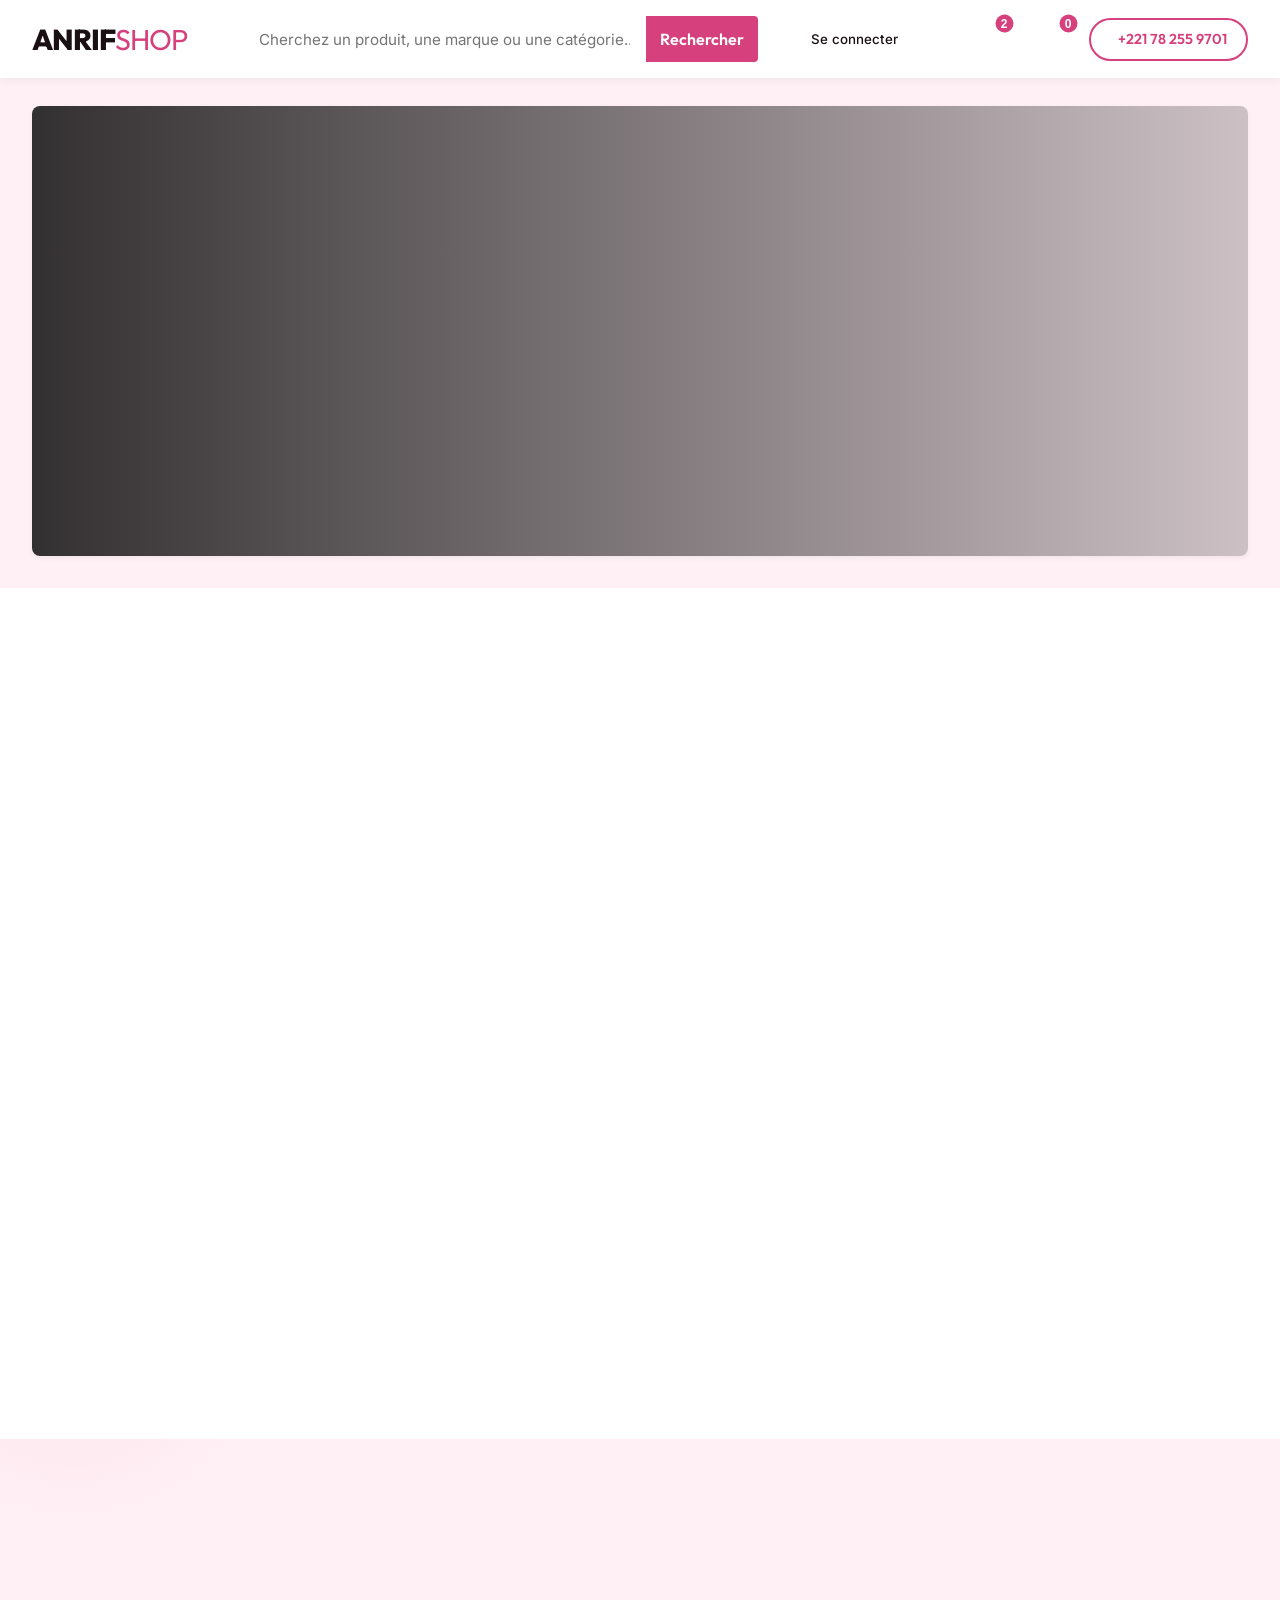
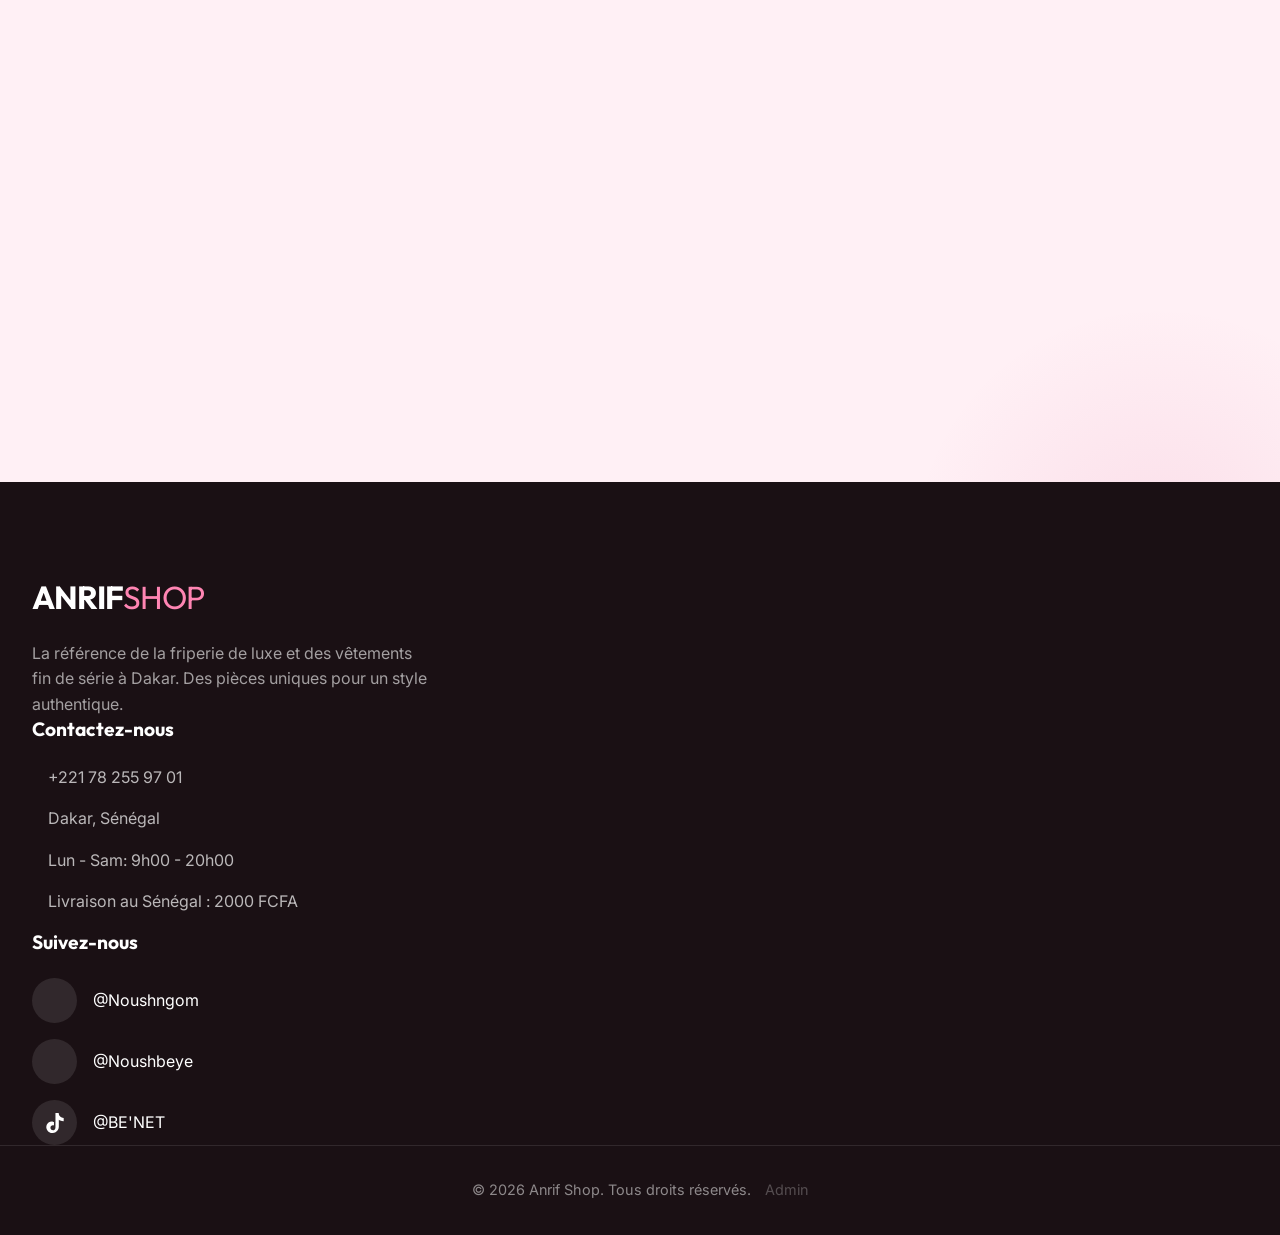
==== commit b2f1f540: "Mise à jour: Refonte UI Accueil, authentification par email/nom/téléphone, gestion du catalogue priv" ====
--- a/index.html
+++ b/index.html
@@ -28,37 +28,51 @@
     <header class="navbar" id="navbar">
         <div class="nav-container">
             <a href="#" class="logo">ANRIF<span>SHOP</span></a>
-            <nav class="nav-links">
-                <a href="#collections">Collections</a>
-                <a href="#contact">Contact</a>
-            </nav>
+            
+            <!-- Barre de Recherche Style Jumia -->
+            <div class="search-container">
+                <i data-lucide="search" class="search-icon"></i>
+                <input type="text" class="search-input" placeholder="Cherchez un produit, une marque ou une catégorie...">
+                <button class="btn btn-primary search-btn">Rechercher</button>
+            </div>
             <div class="nav-actions">
                 <div class="auth-dropdown-container">
                     <button class="auth-dropdown-trigger" id="open-auth-btn">
-                        <i data-lucide="user"></i> <span id="auth-btn-text">Se connecter</span> <i data-lucide="chevron-down" style="width: 16px; height: 16px; margin-left: 2px;"></i>
+                        <i data-lucide="user"></i> <span id="auth-btn-text">Se connecter</span> <i
+                            data-lucide="chevron-down" style="width: 16px; height: 16px; margin-left: 2px;"></i>
                     </button>
-                    
+
                     <div class="auth-dropdown-menu">
                         <div id="auth-menu-logged-out">
-                            <button class="btn btn-primary" id="menu-login-btn" style="width: 100%; padding: 0.6rem; font-size: 0.95rem; margin-bottom: 0.5rem; box-shadow: 0 4px 10px rgba(214, 64, 124, 0.3);">Se connecter</button>
+                            <button class="btn btn-primary" id="menu-login-btn"
+                                style="width: 100%; padding: 0.6rem; font-size: 0.95rem; margin-bottom: 0.5rem; box-shadow: 0 4px 10px rgba(214, 64, 124, 0.3);">Se
+                                connecter</button>
+                            <button class="btn btn-outline" id="menu-signup-btn"
+                                style="width: 100%; padding: 0.6rem; font-size: 0.95rem; margin-bottom: 0.5rem;">Créer un compte</button>
                             <hr style="border: 0; border-top: 1px solid var(--border); margin: 0.8rem 0;">
                             <div class="auth-menu-links">
-                                <a href="#"><i data-lucide="user"></i> Votre compte</a>
+                                <a href="#" onclick="document.getElementById('auth-modal').classList.add('open'); return false;"><i data-lucide="user"></i> Votre compte</a>
                                 <a href="#"><i data-lucide="box"></i> Vos commandes</a>
                                 <a href="#"><i data-lucide="heart"></i> Favoris</a>
                             </div>
                         </div>
-                        
+
                         <div id="auth-menu-logged-in" style="display: none;">
-                            <p style="margin-bottom: 0.5rem; font-weight: 500; font-size: 0.95rem; color: var(--text-main);">Bonjour, <span id="menu-user-name" style="color: var(--accent);"></span></p>
+                            <p
+                                style="margin-bottom: 0.5rem; font-weight: 500; font-size: 0.95rem; color: var(--text-main);">
+                                Bonjour, <span id="menu-user-name" style="color: var(--accent);"></span></p>
                             <hr style="border: 0; border-top: 1px solid var(--border); margin: 0.8rem 0;">
                             <div class="auth-menu-links">
-                                <a href="#"><i data-lucide="user"></i> Votre compte</a>
+                                <a href="#" id="menu-profile-btn"><i data-lucide="user"></i> Votre compte</a>
                                 <a href="#"><i data-lucide="box"></i> Vos commandes</a>
                                 <a href="#"><i data-lucide="heart"></i> Favoris</a>
                             </div>
                             <hr style="border: 0; border-top: 1px solid var(--border); margin: 0.8rem 0;">
-                            <button class="btn btn-outline" id="menu-logout-btn" style="width: 100%; padding: 0.5rem; font-size: 0.9rem; color: var(--danger); border-color: var(--danger);"><i data-lucide="log-out" style="width: 16px; height: 16px; margin-right: 5px; vertical-align: middle;"></i> Déconnexion</button>
+                            <button class="btn btn-outline" id="menu-logout-btn"
+                                style="width: 100%; padding: 0.5rem; font-size: 0.9rem; color: var(--danger); border-color: var(--danger);"><i
+                                    data-lucide="log-out"
+                                    style="width: 16px; height: 16px; margin-right: 5px; vertical-align: middle;"></i>
+                                Déconnexion</button>
                         </div>
                     </div>
                 </div>
@@ -77,26 +91,36 @@
         </div>
     </header>
 
-    <!-- Hero Section -->
-    <section id="hero-section" class="hero">
-        <div class="hero-bg"></div>
-        <div class="hero-overlay"></div>
-        <div class="hero-content">
-            <span class="badge fade-up">Nouvelle Arrivage</span>
-            <h1 class="hero-title fade-up stagger-1">L'Élégance de la <br><span>Friperie de Luxe</span></h1>
-            <p class="hero-subtitle fade-up stagger-2">Fin de série pour Homme, Femme et Enfant à Dakar. Découvrez des
-                pièces uniques soigneusement sélectionnées.</p>
-            <div class="hero-actions fade-up stagger-3">
-                <a href="#produits" class="btn btn-primary">Acheter Maintenant</a>
-                <a href="#contact" class="btn btn-secondary">Nous Contacter</a>
-            </div>
-        </div>
-
-        <div class="scroll-indicator">
-            <div class="mouse">
-                <div class="wheel"></div>
-            </div>
-            <p>Défiler</p>
+    <!-- Main E-commerce Layout (Style Jumia) -->
+    <section id="hero-section" class="main-ecommerce-layout">
+        <div class="container layout-container">
+            
+            <!-- Left Banner Slider (Main Content) -->
+            <div class="main-banner">
+                <div class="hero-bg"></div>
+                <div class="hero-overlay"></div>
+                <div class="hero-content">
+                    <span class="badge fade-up">Nouvelle Arrivage</span>
+                    <h1 class="hero-title fade-up stagger-1">L'Élégance de la <br><span>Friperie de Luxe</span></h1>
+                    <p class="hero-subtitle fade-up stagger-2">Fin de série pour Homme, Femme et Enfant à Dakar.</p>
+                    <div class="hero-actions fade-up stagger-3">
+                        <a href="#produits" class="btn btn-primary">Acheter Maintenant</a>
+                    </div>
+                </div>
+            </div>
+
+            <!-- Right Categories Sidebar -->
+            <aside class="category-sidebar">
+                <ul class="sidebar-menu">
+                    <li><a href="#" class="filter-category" data-category="Homme"><i data-lucide="user"></i> Homme</a></li>
+                    <li><a href="#" class="filter-category" data-category="Femme"><i data-lucide="users"></i> Femme</a></li>
+                    <li><a href="#" class="filter-category" data-category="Enfant"><i data-lucide="baby"></i> Enfant</a></li>
+                    <li><a href="#" class="filter-category" data-category="Accessoires"><i data-lucide="glasses"></i> Accessoires</a></li>
+                    <li><a href="#" class="filter-category" data-category="Sacs"><i data-lucide="briefcase"></i> Sacs</a></li>
+                    <li><a href="#" class="filter-category" data-category="Chaussures"><i data-lucide="footprints"></i> Chaussures</a></li>
+                </ul>
+            </aside>
+
         </div>
     </section>
 
@@ -107,42 +131,52 @@
                 <h2>Nos produits en vogue</h2>
                 <p>Découvrez les looks les plus convoités de la saison.</p>
             </div>
-            
+
             <div class="bento-grid">
                 <!-- 1. Robe Classe (Large) -->
-                <div class="bento-item bento-large fade-up" style="background-image: url('https://images.unsplash.com/photo-1539008835657-9e8e9680c956?auto=format&fit=crop&w=800&q=80');" onclick="document.getElementById('produits').scrollIntoView({behavior: 'smooth'})">
+                <div class="bento-item bento-large fade-up"
+                    style="background-image: url('https://images.unsplash.com/photo-1539008835657-9e8e9680c956?auto=format&fit=crop&w=800&q=80');"
+                    onclick="document.getElementById('produits').scrollIntoView({behavior: 'smooth'})">
                     <div class="bento-content">
                         <h3>Robe Classe</h3>
                         <span>Découvrir la pièce</span>
                     </div>
                 </div>
-                
+
                 <!-- 2. Pantalon 1 -->
-                <div class="bento-item fade-up stagger-1" style="background-image: url('https://images.unsplash.com/photo-1594633312681-425c7b97ccd1?auto=format&fit=crop&w=500&q=80');" onclick="document.getElementById('produits').scrollIntoView({behavior: 'smooth'})">
+                <div class="bento-item fade-up stagger-1"
+                    style="background-image: url('https://images.unsplash.com/photo-1594633312681-425c7b97ccd1?auto=format&fit=crop&w=500&q=80');"
+                    onclick="document.getElementById('produits').scrollIntoView({behavior: 'smooth'})">
                     <div class="bento-content">
                         <h3>Pantalon Élégant</h3>
                         <span>Voir</span>
                     </div>
                 </div>
-                
+
                 <!-- 3. Haut Grande Dame -->
-                <div class="bento-item fade-up stagger-2" style="background-image: url('https://images.unsplash.com/photo-1588117305388-c2631a279f82?auto=format&fit=crop&w=500&q=80');" onclick="document.getElementById('produits').scrollIntoView({behavior: 'smooth'})">
+                <div class="bento-item fade-up stagger-2"
+                    style="background-image: url('https://images.unsplash.com/photo-1588117305388-c2631a279f82?auto=format&fit=crop&w=500&q=80');"
+                    onclick="document.getElementById('produits').scrollIntoView({behavior: 'smooth'})">
                     <div class="bento-content">
                         <h3>Haut Grande Dame</h3>
                         <span>Voir</span>
                     </div>
                 </div>
-                
+
                 <!-- 4. Chaussures Villes -->
-                <div class="bento-item fade-up stagger-3" style="background-image: url('https://images.unsplash.com/photo-1543163521-1bf539c55dd2?auto=format&fit=crop&w=500&q=80');" onclick="document.getElementById('produits').scrollIntoView({behavior: 'smooth'})">
+                <div class="bento-item fade-up stagger-3"
+                    style="background-image: url('https://images.unsplash.com/photo-1543163521-1bf539c55dd2?auto=format&fit=crop&w=500&q=80');"
+                    onclick="document.getElementById('produits').scrollIntoView({behavior: 'smooth'})">
                     <div class="bento-content">
                         <h3>Chaussures Villes</h3>
                         <span>Voir</span>
                     </div>
                 </div>
-                
+
                 <!-- 5. Pantalon 2 -->
-                <div class="bento-item fade-up stagger-4" style="background-image: url('https://images.unsplash.com/photo-1584865288642-42078afe6942?auto=format&fit=crop&w=500&q=80');" onclick="document.getElementById('produits').scrollIntoView({behavior: 'smooth'})">
+                <div class="bento-item fade-up stagger-4"
+                    style="background-image: url('https://images.unsplash.com/photo-1584865288642-42078afe6942?auto=format&fit=crop&w=500&q=80');"
+                    onclick="document.getElementById('produits').scrollIntoView({behavior: 'smooth'})">
                     <div class="bento-content">
                         <h3>Pantalon Chic</h3>
                         <span>Voir</span>
@@ -225,7 +259,8 @@
     </section>
 
     <!-- Featured Products Section -->
-    <section id="featured-produits" class="products-section" style="background-color: var(--white); padding-bottom: 2rem;">
+    <section id="featured-produits" class="products-section"
+        style="background-color: var(--white); padding-bottom: 2rem;">
         <div class="container">
             <div class="section-header fade-up">
                 <h2>Nos produits à la une</h2>
@@ -262,6 +297,14 @@
                 <button class="close-cart" id="close-auth-btn"><i data-lucide="x"></i></button>
             </div>
             <form id="auth-form" class="checkout-form" style="margin-top: 1.5rem;">
+                <div class="form-group">
+                    <label id="auth-email-label">Email</label>
+                    <input type="email" id="auth-email" required placeholder="votre@email.com">
+                </div>
+                <div class="form-group">
+                    <label>Mot de passe</label>
+                    <input type="password" id="auth-password" required placeholder="Votre mot de passe">
+                </div>
                 <div id="auth-signup-fields" style="display:none;">
                     <div class="form-group">
                         <label>Prénom et Nom</label>
@@ -275,15 +318,6 @@
                         <label>Adresse par défaut</label>
                         <textarea id="auth-address" placeholder="Quartier, Ville..." rows="2"></textarea>
                     </div>
-                </div>
-
-                <div class="form-group">
-                    <label id="auth-email-label">Email ou Prénom et Nom</label>
-                    <input type="text" id="auth-email" required placeholder="votre@email.com ou Alioune Fall">
-                </div>
-                <div class="form-group">
-                    <label>Mot de passe</label>
-                    <input type="password" id="auth-password" required placeholder="••••••••">
                 </div>
                 <p id="auth-error" style="color:#EE5D50; font-size:0.9rem; margin-bottom:1rem;"></p>
                 <button type="submit" class="btn btn-primary btn-large w-100" id="auth-submit-btn">Se connecter</button>
@@ -303,17 +337,29 @@
                 <h2>Notifications</h2>
                 <button class="close-cart" id="close-notif-btn"><i data-lucide="x"></i></button>
             </div>
-            <div class="cart-items" id="notif-items" style="padding: 1.5rem; display: flex; flex-direction: column; gap: 1rem;">
+            <div class="cart-items" id="notif-items"
+                style="padding: 1.5rem; display: flex; flex-direction: column; gap: 1rem;">
                 <!-- Dummy notifications -->
-                <div class="notif-item" style="padding: 1rem; border: 1px solid var(--secondary); border-radius: 8px; background: var(--white); box-shadow: 0 4px 6px rgba(0,0,0,0.05);">
-                    <h4 style="margin-bottom: 0.2rem; color: var(--primary); font-size: 1rem;">Nouvelle collection !</h4>
-                    <p style="font-size: 0.9rem; color: var(--text-muted);">Découvrez nos nouveaux arrivages de sacs de luxe. Venez vite en boutique !</p>
-                    <span style="font-size: 0.75rem; color: #999; margin-top: 0.5rem; display: block;"><i data-lucide="clock" style="width:12px; height:12px; display:inline; vertical-align:middle; margin-right:4px;"></i>Il y a 2 heures</span>
-                </div>
-                <div class="notif-item" style="padding: 1rem; border: 1px solid var(--secondary); border-radius: 8px; background: var(--white); box-shadow: 0 4px 6px rgba(0,0,0,0.05);">
+                <div class="notif-item"
+                    style="padding: 1rem; border: 1px solid var(--secondary); border-radius: 8px; background: var(--white); box-shadow: 0 4px 6px rgba(0,0,0,0.05);">
+                    <h4 style="margin-bottom: 0.2rem; color: var(--primary); font-size: 1rem;">Nouvelle collection !
+                    </h4>
+                    <p style="font-size: 0.9rem; color: var(--text-muted);">Découvrez nos nouveaux arrivages de sacs de
+                        luxe. Venez vite en boutique !</p>
+                    <span style="font-size: 0.75rem; color: #999; margin-top: 0.5rem; display: block;"><i
+                            data-lucide="clock"
+                            style="width:12px; height:12px; display:inline; vertical-align:middle; margin-right:4px;"></i>Il
+                        y a 2 heures</span>
+                </div>
+                <div class="notif-item"
+                    style="padding: 1rem; border: 1px solid var(--secondary); border-radius: 8px; background: var(--white); box-shadow: 0 4px 6px rgba(0,0,0,0.05);">
                     <h4 style="margin-bottom: 0.2rem; color: var(--primary); font-size: 1rem;">Promo Spéciale</h4>
-                    <p style="font-size: 0.9rem; color: var(--text-muted);">Profitez de -20% sur toutes les chaussures femme ce week-end avec le code ANRIF20.</p>
-                    <span style="font-size: 0.75rem; color: #999; margin-top: 0.5rem; display: block;"><i data-lucide="clock" style="width:12px; height:12px; display:inline; vertical-align:middle; margin-right:4px;"></i>Il y a 1 jour</span>
+                    <p style="font-size: 0.9rem; color: var(--text-muted);">Profitez de -20% sur toutes les chaussures
+                        femme ce week-end avec le code ANRIF20.</p>
+                    <span style="font-size: 0.75rem; color: #999; margin-top: 0.5rem; display: block;"><i
+                            data-lucide="clock"
+                            style="width:12px; height:12px; display:inline; vertical-align:middle; margin-right:4px;"></i>Il
+                        y a 1 jour</span>
                 </div>
             </div>
             <div class="cart-footer">
@@ -387,7 +433,8 @@
                             <input type="radio" name="payment-method" value="cash" required>
                             <div
                                 style="width:30px; height:30px; background:#F4F7FE; border-radius:6px; display:flex; align-items:center; justify-content:center; color:var(--text-main);">
-                                <i data-lucide="banknote" style="width:16px;"></i></div> À la livraison
+                                <i data-lucide="banknote" style="width:16px;"></i>
+                            </div> À la livraison
                         </label>
                     </div>
                 </div>
@@ -490,19 +537,42 @@
 
             <div class="footer-social">
                 <h3>Suivez-nous</h3>
-                <div class="social-icons">
-                    <a href="https://instagram.com" target="_blank" rel="noopener noreferrer" aria-label="Instagram"><i
-                            data-lucide="instagram"></i></a>
-                    <a href="https://facebook.com" target="_blank" rel="noopener noreferrer" aria-label="Facebook"><i
-                            data-lucide="facebook"></i></a>
-                    <a href="https://twitter.com" target="_blank" rel="noopener noreferrer" aria-label="Twitter"><i
-                            data-lucide="twitter"></i></a>
+                <div style="display: flex; flex-direction: column; gap: 1rem;">
+                    <div style="display: flex; align-items: center; gap: 1rem;">
+                        <div class="social-icons" style="gap: 0;">
+                            <a href="https://instagram.com/Noushngom" target="_blank" rel="noopener noreferrer" aria-label="Instagram">
+                                <i data-lucide="instagram"></i>
+                            </a>
+                        </div>
+                        <a href="https://instagram.com/Noushngom" target="_blank" rel="noopener noreferrer" style="color: var(--text-light); text-decoration: none; font-size: 1rem; transition: color 0.3s;" onmouseover="this.style.color='var(--primary)'" onmouseout="this.style.color='var(--text-light)'">@Noushngom</a>
+                    </div>
+
+                    <div style="display: flex; align-items: center; gap: 1rem;">
+                        <div class="social-icons" style="gap: 0;">
+                            <a href="https://facebook.com/Noushbeye" target="_blank" rel="noopener noreferrer" aria-label="Facebook">
+                                <i data-lucide="facebook"></i>
+                            </a>
+                        </div>
+                        <a href="https://facebook.com/Noushbeye" target="_blank" rel="noopener noreferrer" style="color: var(--text-light); text-decoration: none; font-size: 1rem; transition: color 0.3s;" onmouseover="this.style.color='var(--primary)'" onmouseout="this.style.color='var(--text-light)'">@Noushbeye</a>
+                    </div>
+
+                    <div style="display: flex; align-items: center; gap: 1rem;">
+                        <div class="social-icons" style="gap: 0;">
+                            <a href="#" target="_blank" rel="noopener noreferrer" aria-label="TikTok">
+                                <svg width="20" height="20" viewBox="0 0 24 24" fill="currentColor" xmlns="http://www.w3.org/2000/svg"><path d="M12.525.02c1.31-.02 2.61-.01 3.91-.02.08 1.53.63 3.09 1.75 4.17 1.12 1.11 2.7 1.62 4.24 1.79v4.03c-1.44-.05-2.89-.35-4.2-.97-.57-.26-1.1-.59-1.62-.93-.01 2.92.01 5.84-.02 8.75-.08 1.4-.54 2.79-1.35 3.94-1.31 1.92-3.58 3.17-5.91 3.21-1.43.08-2.86-.31-4.08-1.03-2.02-1.12-3.44-3.17-3.64-5.41-.21-2.34.82-4.7 2.65-6.04 1.52-1.12 3.49-1.51 5.35-1.12.39.09.78.22 1.15.38v4.11c-.51-.15-1.04-.2-1.57-.14-.99.1-1.85.73-2.3 1.6-.46.91-.4 2.01.12 2.89.53.9 1.52 1.45 2.56 1.45 1.1 0 2.11-.62 2.59-1.59.3-.61.41-1.3.4-1.99V0h-3.61c-.01 0 .02.02.02.02z"/></svg>
+                            </a>
+                        </div>
+                        <a href="#" target="_blank" rel="noopener noreferrer" style="color: var(--text-light); text-decoration: none; font-size: 1rem; transition: color 0.3s;" onmouseover="this.style.color='var(--primary)'" onmouseout="this.style.color='var(--text-light)'">@BE'NET</a>
+                    </div>
                 </div>
             </div>
         </div>
 
         <div class="footer-bottom">
-            <p>&copy; 2026 Anrif Shop. Tous droits réservés. <span style="margin-left: 10px; opacity: 0.5; cursor: pointer;" id="toggle-admin-btn" title="Activer le mode Admin"><i data-lucide="settings" style="width: 14px; height: 14px; vertical-align: middle;"></i> Admin</span></p>
+            <p>&copy; 2026 Anrif Shop. Tous droits réservés. <span
+                    style="margin-left: 10px; opacity: 0.5; cursor: pointer;" id="toggle-admin-btn"
+                    title="Activer le mode Admin"><i data-lucide="settings"
+                        style="width: 14px; height: 14px; vertical-align: middle;"></i> Admin</span></p>
         </div>
     </footer>
 
@@ -514,7 +584,8 @@
                 <h2>Ajouter un Nouveau Produit</h2>
                 <button id="close-product-btn" class="close-cart"><i data-lucide="x"></i></button>
             </div>
-            <form id="add-product-form" style="display: flex; flex-direction: column; flex: 1; overflow: hidden; max-height: calc(90vh - 70px);">
+            <form id="add-product-form"
+                style="display: flex; flex-direction: column; flex: 1; overflow: hidden; max-height: calc(90vh - 70px);">
                 <div class="cart-items" style="padding: 1.5rem; overflow-y: auto; flex: 1;">
                     <div class="form-group">
                         <label>Nom du Produit</label>
@@ -527,11 +598,13 @@
                     <div class="form-group">
                         <label>Tailles disponibles</label>
                         <input type="text" id="prod-size" required placeholder="Ex: S, M, L, XL ou 40, 41, 42">
-                        <small style="color:var(--text-muted); font-size:0.8rem; margin-top:4px; display:block;">Séparez les tailles par des virgules pour permettre au client de choisir.</small>
+                        <small style="color:var(--text-muted); font-size:0.8rem; margin-top:4px; display:block;">Séparez
+                            les tailles par des virgules pour permettre au client de choisir.</small>
                     </div>
                     <div class="form-group">
                         <label>Catégorie</label>
-                        <select id="prod-category" required style="width: 100%; padding: 0.8rem 1rem; border: 1px solid var(--border); border-radius: 10px; font-family: inherit; font-size: 1rem; outline: none; transition: border-color 0.2s;">
+                        <select id="prod-category" required
+                            style="width: 100%; padding: 0.8rem 1rem; border: 1px solid var(--border); border-radius: 10px; font-family: inherit; font-size: 1rem; outline: none; transition: border-color 0.2s;">
                             <option value="Homme">Homme</option>
                             <option value="Femme">Femme</option>
                             <option value="Enfant">Enfant</option>
@@ -542,25 +615,69 @@
                     </div>
                     <div class="form-group" style="margin-bottom: 0;">
                         <label>Image du Produit</label>
-                        <div id="image-dropzone" style="position: relative; width: 100%; padding: 2.5rem 1.5rem; border: 2px dashed #CBD5E1; border-radius: 12px; background: #F8FAFC; text-align: center; cursor: pointer; transition: all 0.3s ease; display: flex; flex-direction: column; align-items: center; justify-content: center;">
-                            <i data-lucide="upload-cloud" style="width: 40px; height: 40px; color: #94A3B8; margin-bottom: 1rem; transition: color 0.3s ease;"></i>
-                            <p style="margin: 0 0 0.5rem 0; font-size: 1rem; color: #334155; font-weight: 500;">Glissez-déposez une image ici</p>
-                            <p style="margin: 0; font-size: 0.85rem; color: #94A3B8;">ou cliquez pour parcourir les fichiers</p>
-                            <input type="file" id="prod-img-file" accept="image/*" required style="position: absolute; top: 0; left: 0; width: 100%; height: 100%; opacity: 0; cursor: pointer;">
+                        <div id="image-dropzone"
+                            style="position: relative; width: 100%; padding: 2.5rem 1.5rem; border: 2px dashed #CBD5E1; border-radius: 12px; background: #F8FAFC; text-align: center; cursor: pointer; transition: all 0.3s ease; display: flex; flex-direction: column; align-items: center; justify-content: center;">
+                            <i data-lucide="upload-cloud"
+                                style="width: 40px; height: 40px; color: #94A3B8; margin-bottom: 1rem; transition: color 0.3s ease;"></i>
+                            <p style="margin: 0 0 0.5rem 0; font-size: 1rem; color: #334155; font-weight: 500;">
+                                Glissez-déposez une image ici</p>
+                            <p style="margin: 0; font-size: 0.85rem; color: #94A3B8;">ou cliquez pour parcourir les
+                                fichiers</p>
+                            <input type="file" id="prod-img-file" accept="image/*" required
+                                style="position: absolute; top: 0; left: 0; width: 100%; height: 100%; opacity: 0; cursor: pointer;">
                         </div>
                         <input type="hidden" id="prod-img-base64">
-                        <div id="img-preview-container" style="display:none; margin-top: 1rem; text-align:center; position: relative;">
-                            <img id="img-preview" src="" alt="Aperçu" style="width: 100%; height: 200px; border-radius: 12px; object-fit: cover; border: 1px solid #E2E8F0; box-shadow: 0 4px 6px -1px rgba(0, 0, 0, 0.1);">
-                            <button type="button" id="remove-img-btn" style="position: absolute; top: 12px; right: 12px; background: rgba(255, 255, 255, 0.95); border: none; border-radius: 50%; width: 36px; height: 36px; display: flex; align-items: center; justify-content: center; cursor: pointer; box-shadow: 0 2px 4px rgba(0,0,0,0.15); color: #ef4444; transition: all 0.2s ease;">
+                        <div id="img-preview-container"
+                            style="display:none; margin-top: 1rem; text-align:center; position: relative;">
+                            <img id="img-preview" src="" alt="Aperçu"
+                                style="width: 100%; height: 200px; border-radius: 12px; object-fit: cover; border: 1px solid #E2E8F0; box-shadow: 0 4px 6px -1px rgba(0, 0, 0, 0.1);">
+                            <button type="button" id="remove-img-btn"
+                                style="position: absolute; top: 12px; right: 12px; background: rgba(255, 255, 255, 0.95); border: none; border-radius: 50%; width: 36px; height: 36px; display: flex; align-items: center; justify-content: center; cursor: pointer; box-shadow: 0 2px 4px rgba(0,0,0,0.15); color: #ef4444; transition: all 0.2s ease;">
                                 <i data-lucide="x" style="width: 18px; height: 18px;"></i>
                             </button>
                         </div>
                     </div>
                 </div>
-                <div class="cart-footer" style="flex-shrink: 0; flex-direction: row; justify-content: flex-end; gap: 1rem;">
+                <div class="cart-footer"
+                    style="flex-shrink: 0; flex-direction: row; justify-content: flex-end; gap: 1rem;">
                     <button type="button" class="btn btn-outline" id="cancel-product-btn">Annuler</button>
                     <button type="submit" class="btn btn-primary" id="save-product-btn">Ajouter sur le site</button>
                 </div>
+            </form>
+        </div>
+    </div>
+
+    <!-- Profile Modal -->
+    <div class="checkout-modal" id="profile-modal">
+        <div class="cart-modal-overlay" id="profile-overlay"></div>
+        <div class="checkout-modal-content" style="max-width: 400px; padding: 2rem; border-radius: 12px;">
+            <div class="cart-header" style="border:none; padding-bottom: 0;">
+                <h2>Mon Compte</h2>
+                <button class="close-cart" id="close-profile-btn"><i data-lucide="x"></i></button>
+            </div>
+            <form id="profile-form" class="checkout-form" style="margin-top: 1.5rem;">
+                <div class="form-group">
+                    <label>Prénom et Nom</label>
+                    <input type="text" id="prof-name" required>
+                </div>
+                <div class="form-group">
+                    <label>Email</label>
+                    <input type="email" id="prof-email" required disabled style="background-color: #f0f0f0; cursor: not-allowed; color: #666;">
+                    <small style="color:var(--text-muted); font-size:0.8rem;">L'email ne peut pas être modifié.</small>
+                </div>
+                <div class="form-group">
+                    <label>Téléphone</label>
+                    <input type="tel" id="prof-phone" required>
+                </div>
+                <div class="form-group">
+                    <label>Adresse par défaut</label>
+                    <textarea id="prof-address" rows="2" required></textarea>
+                </div>
+                <div class="form-group">
+                    <label>Nouveau Mot de passe (optionnel)</label>
+                    <input type="password" id="prof-password" placeholder="Laissez vide pour conserver l'actuel">
+                </div>
+                <button type="submit" class="btn btn-primary btn-large w-100" id="prof-submit-btn" style="margin-top: 1rem;">Enregistrer les modifications</button>
             </form>
         </div>
     </div>
--- a/css/style.css
+++ b/css/style.css
@@ -1,7 +1,7 @@
 /* ==========================================================================
    CSS Variables & Resets
    ========================================================================== */
-   :root {
+:root {
     /* Colors */
     --primary: #D6407C;
     --primary-light: #FF85B3;
@@ -11,18 +11,18 @@
     --text-muted: #59474F;
     --white: #FFFFFF;
     --black: #000000;
-    
+
     /* Typography */
     --font-heading: 'Outfit', sans-serif;
     --font-body: 'Inter', sans-serif;
-    
+
     /* Spacing */
     --spacing-sm: 0.5rem;
     --spacing-md: 1rem;
     --spacing-lg: 2rem;
     --spacing-xl: 4rem;
     --spacing-xxl: 8rem;
-    
+
     /* Animation & Transitions */
     --transition-fast: 0.3s cubic-bezier(0.25, 1, 0.5, 1);
     --transition-slow: 0.8s cubic-bezier(0.25, 1, 0.5, 1);
@@ -46,7 +46,12 @@
     overflow-x: hidden;
 }
 
-h1, h2, h3, h4, h5, h6 {
+h1,
+h2,
+h3,
+h4,
+h5,
+h6 {
     font-family: var(--font-heading);
     font-weight: 700;
     line-height: 1.2;
@@ -103,7 +108,7 @@
     left: 0;
     width: 100%;
     height: 100%;
-    background-color: rgba(255,255,255,0.1);
+    background-color: rgba(255, 255, 255, 0.1);
     transform: translateX(-100%);
     transition: transform var(--transition-fast);
     z-index: -1;
@@ -164,17 +169,11 @@
     top: 0;
     left: 0;
     width: 100%;
-    padding: 1.5rem 0;
+    background-color: var(--white);
+    padding: 1rem 0;
     z-index: 1000;
+    box-shadow: 0 2px 10px rgba(0, 0, 0, 0.05);
     transition: all var(--transition-fast);
-}
-
-.navbar.scrolled {
-    background-color: rgba(255, 255, 255, 0.9);
-    backdrop-filter: blur(10px);
-    -webkit-backdrop-filter: blur(10px);
-    padding: 1rem 0;
-    box-shadow: 0 4px 30px rgba(0, 0, 0, 0.05);
 }
 
 .nav-container {
@@ -184,6 +183,7 @@
     display: flex;
     justify-content: space-between;
     align-items: center;
+    gap: 2rem;
 }
 
 .logo {
@@ -192,16 +192,7 @@
     font-weight: 800;
     color: var(--text-main);
     letter-spacing: -1px;
-}
-
-.navbar.scrolled .logo,
-.navbar.scrolled .nav-links a {
-    color: var(--text-main);
-}
-
-.navbar:not(.scrolled) .logo,
-.navbar:not(.scrolled) .nav-links a {
-    color: var(--white);
+    flex-shrink: 0;
 }
 
 .logo span {
@@ -209,53 +200,87 @@
     font-weight: 400;
 }
 
-.nav-links {
-    display: flex;
-    gap: 2.5rem;
-}
-
-.nav-links a {
-    font-family: var(--font-heading);
-    font-weight: 500;
-    font-size: 1.1rem;
-    position: relative;
-}
-
-.nav-links a::after {
-    content: '';
+/* Search Bar (Style Jumia) */
+.search-container {
+    flex: 1;
+    max-width: 700px;
+    display: flex;
+    align-items: center;
+    position: relative;
+}
+
+.search-input {
+    width: 100%;
+    padding: 0.8rem 1rem 0.8rem 2.5rem;
+    border: 1px solid var(--border);
+    border-radius: 4px 0 0 4px;
+    font-family: var(--font-body);
+    font-size: 0.95rem;
+    outline: none;
+    transition: border-color 0.2s;
+}
+
+.search-input:focus {
+    border-color: var(--primary);
+}
+
+.search-icon {
     position: absolute;
-    bottom: -5px;
-    left: 0;
-    width: 0;
-    height: 2px;
-    background-color: var(--primary);
-    transition: width var(--transition-fast);
-}
-
-.nav-links a:hover::after {
-    width: 100%;
-}
-
-.navbar:not(.scrolled) .btn-outline {
-    border-color: rgba(255, 255, 255, 0.5);
-    color: var(--white);
-}
-.navbar:not(.scrolled) .btn-outline:hover {
-    background-color: var(--white);
-    color: var(--text-main);
-}
-
-/* ==========================================================================
-   Hero Section
-   ========================================================================== */
-.hero {
-    position: relative;
-    height: 100vh;
-    min-height: 700px;
-    display: flex;
-    align-items: center;
+    left: 10px;
+    color: var(--text-muted);
+    width: 18px;
+    height: 18px;
+}
+
+.search-btn {
+    border-radius: 0 4px 4px 0;
+    padding: 0.8rem 1.5rem;
+    box-shadow: none;
+}
+
+/* ==========================================================================
+   Main E-commerce Layout (Hero Style Jumia)
+   ========================================================================== */
+.main-ecommerce-layout {
+    padding-top: 90px;
+    /* Offset for fixed navbar */
+    background-color: var(--secondary);
+    padding-bottom: 2rem;
+}
+
+.layout-container {
+    display: grid;
+    grid-template-columns: 1fr 250px;
+    gap: 1.5rem;
+    align-items: stretch;
+    margin-top: 1rem;
+}
+
+@media (max-width: 900px) {
+    .layout-container {
+        grid-template-columns: 1fr;
+    }
+
+    .category-sidebar {
+        display: none;
+        /* Cache la sidebar sur mobile */
+    }
+
+    .search-container {
+        display: none;
+        /* Cache la barre de recherche sur mobile pour simplifier (idéalement à mettre sur une 2e ligne) */
+    }
+}
+
+.main-banner {
+    position: relative;
+    border-radius: 8px;
+    overflow: hidden;
+    min-height: 450px;
+    display: flex;
+    flex-direction: column;
     justify-content: center;
-    overflow: hidden;
+    box-shadow: 0 2px 5px rgba(0, 0, 0, 0.05);
 }
 
 .hero-bg {
@@ -268,14 +293,7 @@
     background-image: url('file:///C:/Users/SEGEASA/Downloads/nnn.png');
     background-size: cover;
     background-position: center 20%;
-    background-repeat: no-wrap;
-    transform: scale(1.05);
-    transition: transform 10s ease-out;
     z-index: 1;
-}
-
-.hero.loaded .hero-bg {
-    transform: scale(1);
 }
 
 .hero-overlay {
@@ -284,22 +302,16 @@
     left: 0;
     width: 100%;
     height: 100%;
-    background: linear-gradient(
-        to bottom,
-        rgba(0, 0, 0, 0.6) 0%,
-        rgba(0, 0, 0, 0.3) 50%,
-        rgba(0, 0, 0, 0.7) 100%
-    );
+    background: linear-gradient(to right, rgba(0, 0, 0, 0.8) 0%, rgba(0, 0, 0, 0.2) 100%);
     z-index: 2;
 }
 
 .hero-content {
     position: relative;
     z-index: 3;
-    text-align: center;
-    max-width: 800px;
-    padding: 0 2rem;
+    padding: 3rem;
     color: var(--white);
+    max-width: 600px;
 }
 
 .badge {
@@ -309,17 +321,16 @@
     backdrop-filter: blur(5px);
     border: 1px solid rgba(255, 255, 255, 0.2);
     border-radius: 50px;
-    font-size: 0.9rem;
+    font-size: 0.8rem;
     font-weight: 500;
     letter-spacing: 1px;
     text-transform: uppercase;
-    margin-bottom: 2rem;
 }
 
 .hero-title {
-    font-size: clamp(3rem, 6vw, 5.5rem);
-    letter-spacing: -2px;
-    margin-bottom: 1.5rem;
+    font-size: clamp(2rem, 4vw, 3.5rem);
+    letter-spacing: -1px;
+    margin-bottom: 1rem;
 }
 
 .hero-title span {
@@ -327,60 +338,56 @@
 }
 
 .hero-subtitle {
-    font-size: clamp(1.1rem, 2vw, 1.3rem);
+    font-size: 1rem;
     font-weight: 300;
-    margin-bottom: 3rem;
+    margin-bottom: 2rem;
     opacity: 0.9;
-    max-width: 600px;
-    margin-left: auto;
-    margin-right: auto;
 }
 
 .hero-actions {
     display: flex;
-    justify-content: center;
     gap: 1rem;
 }
 
-.scroll-indicator {
-    position: absolute;
-    bottom: 2rem;
-    left: 50%;
-    transform: translateX(-50%);
-    z-index: 3;
-    display: flex;
-    flex-direction: column;
+/* Category Sidebar Right */
+.category-sidebar {
+    background: var(--white);
+    border-radius: 8px;
+    box-shadow: 0 2px 5px rgba(0, 0, 0, 0.05);
+    overflow: hidden;
+    padding: 0.5rem 0;
+}
+
+.sidebar-menu {
+    list-style: none;
+}
+
+.sidebar-menu li a {
+    display: flex;
     align-items: center;
-    gap: 0.5rem;
-    color: rgba(255, 255, 255, 0.7);
-    font-size: 0.8rem;
-    text-transform: uppercase;
-    letter-spacing: 2px;
-}
-
-.mouse {
-    width: 26px;
-    height: 40px;
-    border: 2px solid rgba(255, 255, 255, 0.7);
-    border-radius: 20px;
-    position: relative;
-}
-
-.wheel {
-    width: 4px;
-    height: 6px;
-    background-color: var(--primary-light);
-    border-radius: 2px;
-    position: absolute;
-    top: 8px;
-    left: 50%;
-    transform: translateX(-50%);
-    animation: scroll 1.5s infinite;
-}
-
-@keyframes scroll {
-    0% { transform: translate(-50%, 0); opacity: 1; }
-    100% { transform: translate(-50%, 15px); opacity: 0; }
+    gap: 12px;
+    padding: 0.6rem 1rem;
+    color: var(--text-main);
+    font-size: 0.9rem;
+    transition: all 0.2s;
+    text-decoration: none;
+}
+
+.sidebar-menu li a i {
+    width: 18px;
+    height: 18px;
+    color: var(--text-muted);
+}
+
+.sidebar-menu li a:hover,
+.sidebar-menu li.active-cat a {
+    background-color: var(--secondary);
+    color: var(--primary);
+}
+
+.sidebar-menu li a:hover i,
+.sidebar-menu li.active-cat a i {
+    color: var(--primary);
 }
 
 /* ==========================================================================
@@ -438,7 +445,7 @@
     left: 0;
     width: 100%;
     height: 100%;
-    background: linear-gradient(to top, rgba(0,0,0,0.8) 0%, rgba(0,0,0,0) 100%);
+    background: linear-gradient(to top, rgba(0, 0, 0, 0.8) 0%, rgba(0, 0, 0, 0) 100%);
     z-index: 1;
     transition: opacity 0.3s;
 }
@@ -460,7 +467,7 @@
 }
 
 .category-content p {
-    color: rgba(255,255,255,0.8);
+    color: rgba(255, 255, 255, 0.8);
     font-size: 1rem;
     opacity: 0;
     transform: translateY(10px);
@@ -469,11 +476,11 @@
 
 .category-card:hover {
     transform: translateY(-10px);
-    box-shadow: 0 20px 40px rgba(0,0,0,0.2);
+    box-shadow: 0 20px 40px rgba(0, 0, 0, 0.2);
 }
 
 .category-card:hover .category-overlay {
-    background: linear-gradient(to top, rgba(0,0,0,0.9) 0%, rgba(0,0,0,0.2) 100%);
+    background: linear-gradient(to top, rgba(0, 0, 0, 0.9) 0%, rgba(0, 0, 0, 0.2) 100%);
 }
 
 .category-card:hover .category-content h3 {
@@ -503,7 +510,7 @@
     left: -10%;
     width: 400px;
     height: 400px;
-    background: radial-gradient(circle, rgba(214,64,124,0.1) 0%, rgba(255,255,255,0) 70%);
+    background: radial-gradient(circle, rgba(214, 64, 124, 0.1) 0%, rgba(255, 255, 255, 0) 70%);
     border-radius: 50%;
 }
 
@@ -514,7 +521,7 @@
     right: -10%;
     width: 500px;
     height: 500px;
-    background: radial-gradient(circle, rgba(214,64,124,0.1) 0%, rgba(255,255,255,0) 70%);
+    background: radial-gradient(circle, rgba(214, 64, 124, 0.1) 0%, rgba(255, 255, 255, 0) 70%);
     border-radius: 50%;
 }
 
@@ -638,9 +645,17 @@
     transform: translateY(0);
 }
 
-.stagger-1 { transition-delay: 0.1s; }
-.stagger-2 { transition-delay: 0.2s; }
-.stagger-3 { transition-delay: 0.3s; }
+.stagger-1 {
+    transition-delay: 0.1s;
+}
+
+.stagger-2 {
+    transition-delay: 0.2s;
+}
+
+.stagger-3 {
+    transition-delay: 0.3s;
+}
 
 /* ==========================================================================
    Responsive Design
@@ -655,17 +670,17 @@
     .nav-links {
         display: none;
     }
-    
+
     .hero-actions {
         flex-direction: column;
     }
-    
+
     .footer-grid {
         grid-template-columns: 1fr;
         gap: 3rem;
     }
-    
+
     .category-grid {
         grid-template-columns: 1fr;
     }
-}
+}
--- a/css/shop.css
+++ b/css/shop.css
@@ -14,7 +14,7 @@
     border: none;
     cursor: pointer;
     position: relative;
-    color: var(--white);
+    color: var(--text-main);
     display: flex;
     align-items: center;
     justify-content: center;
